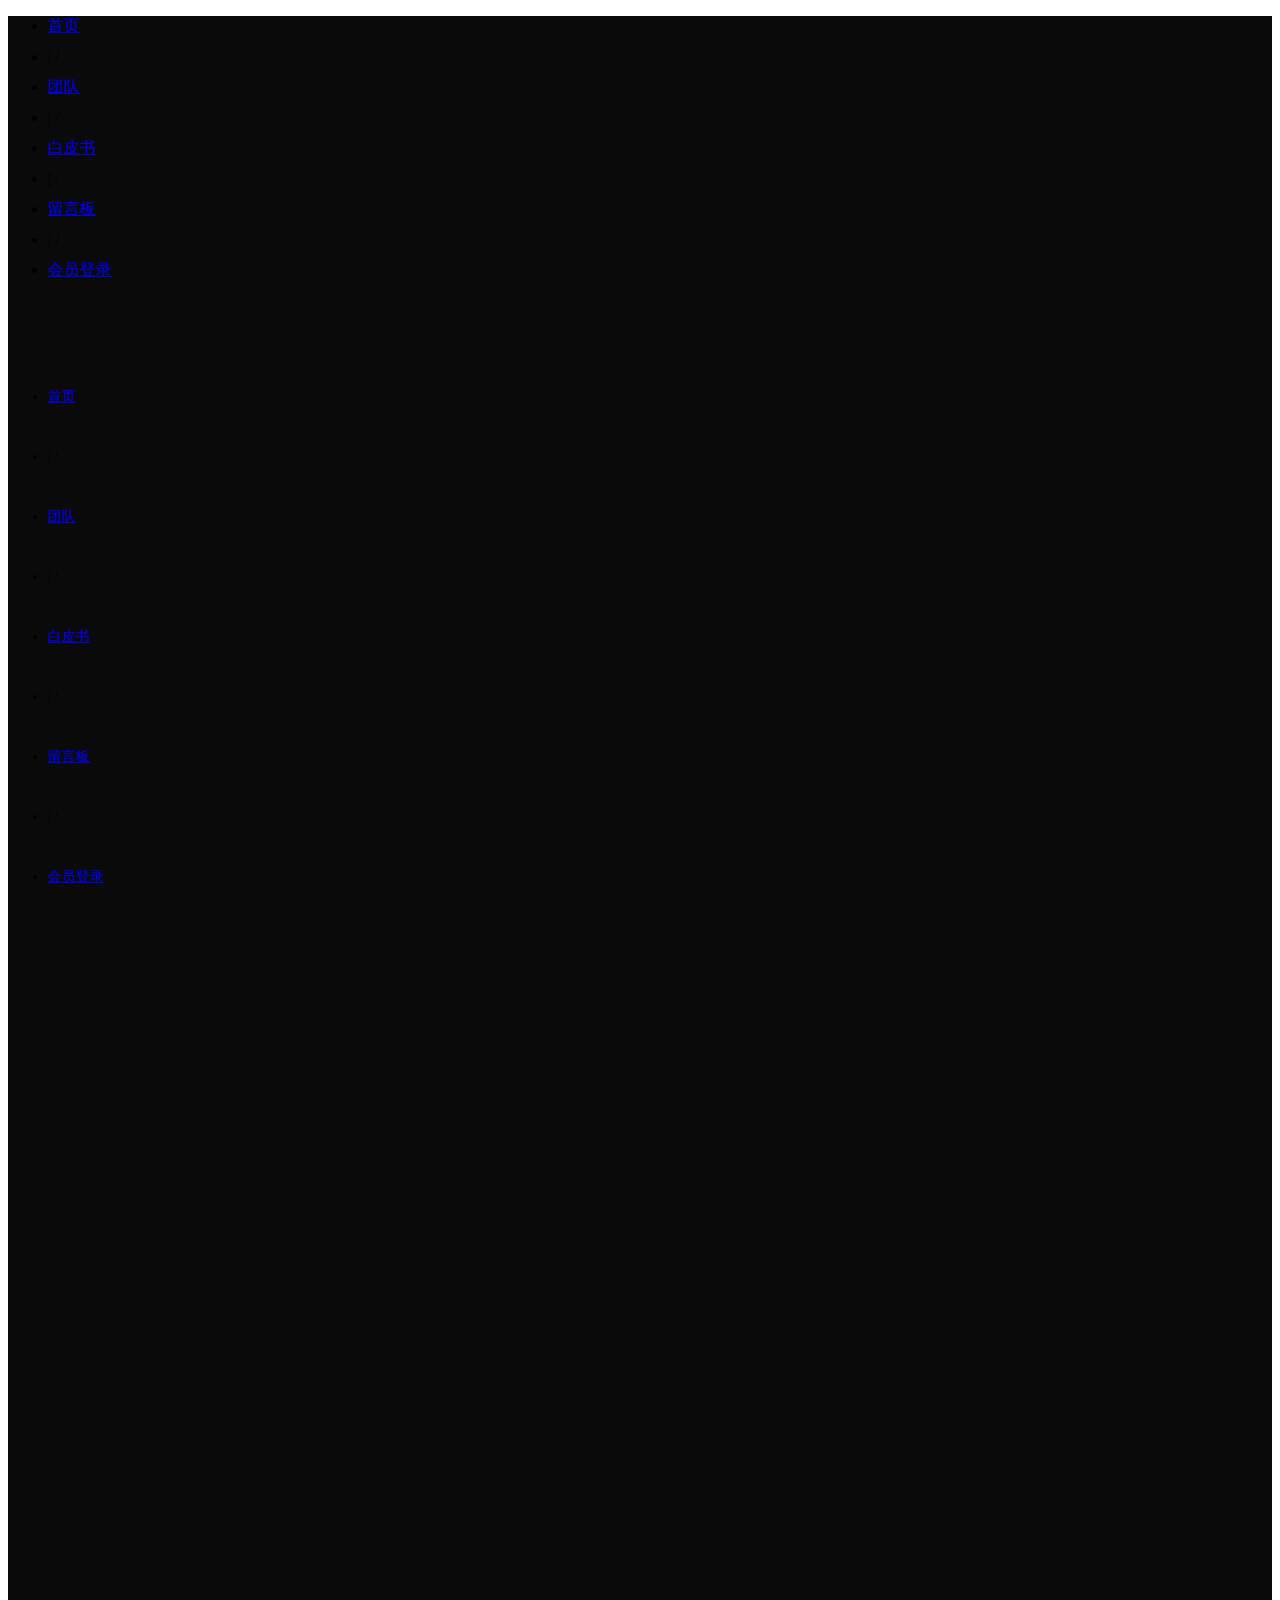
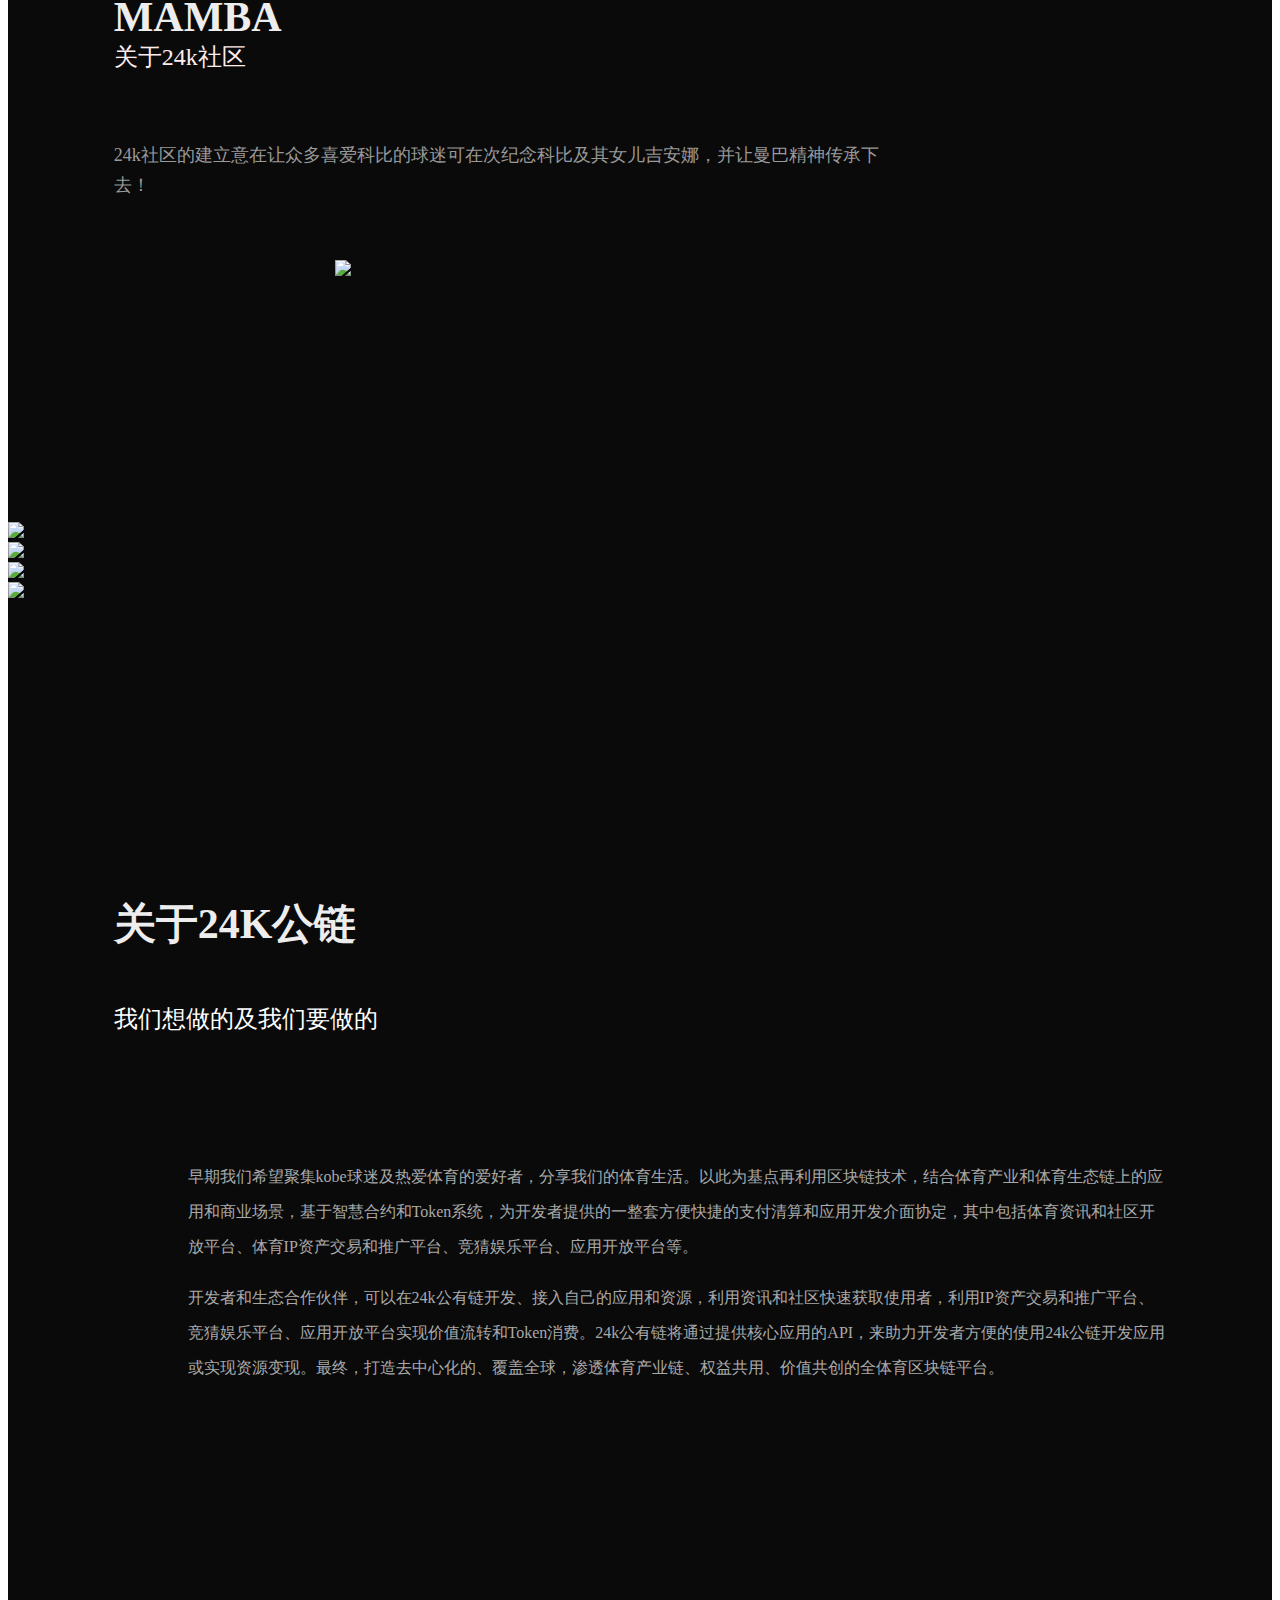
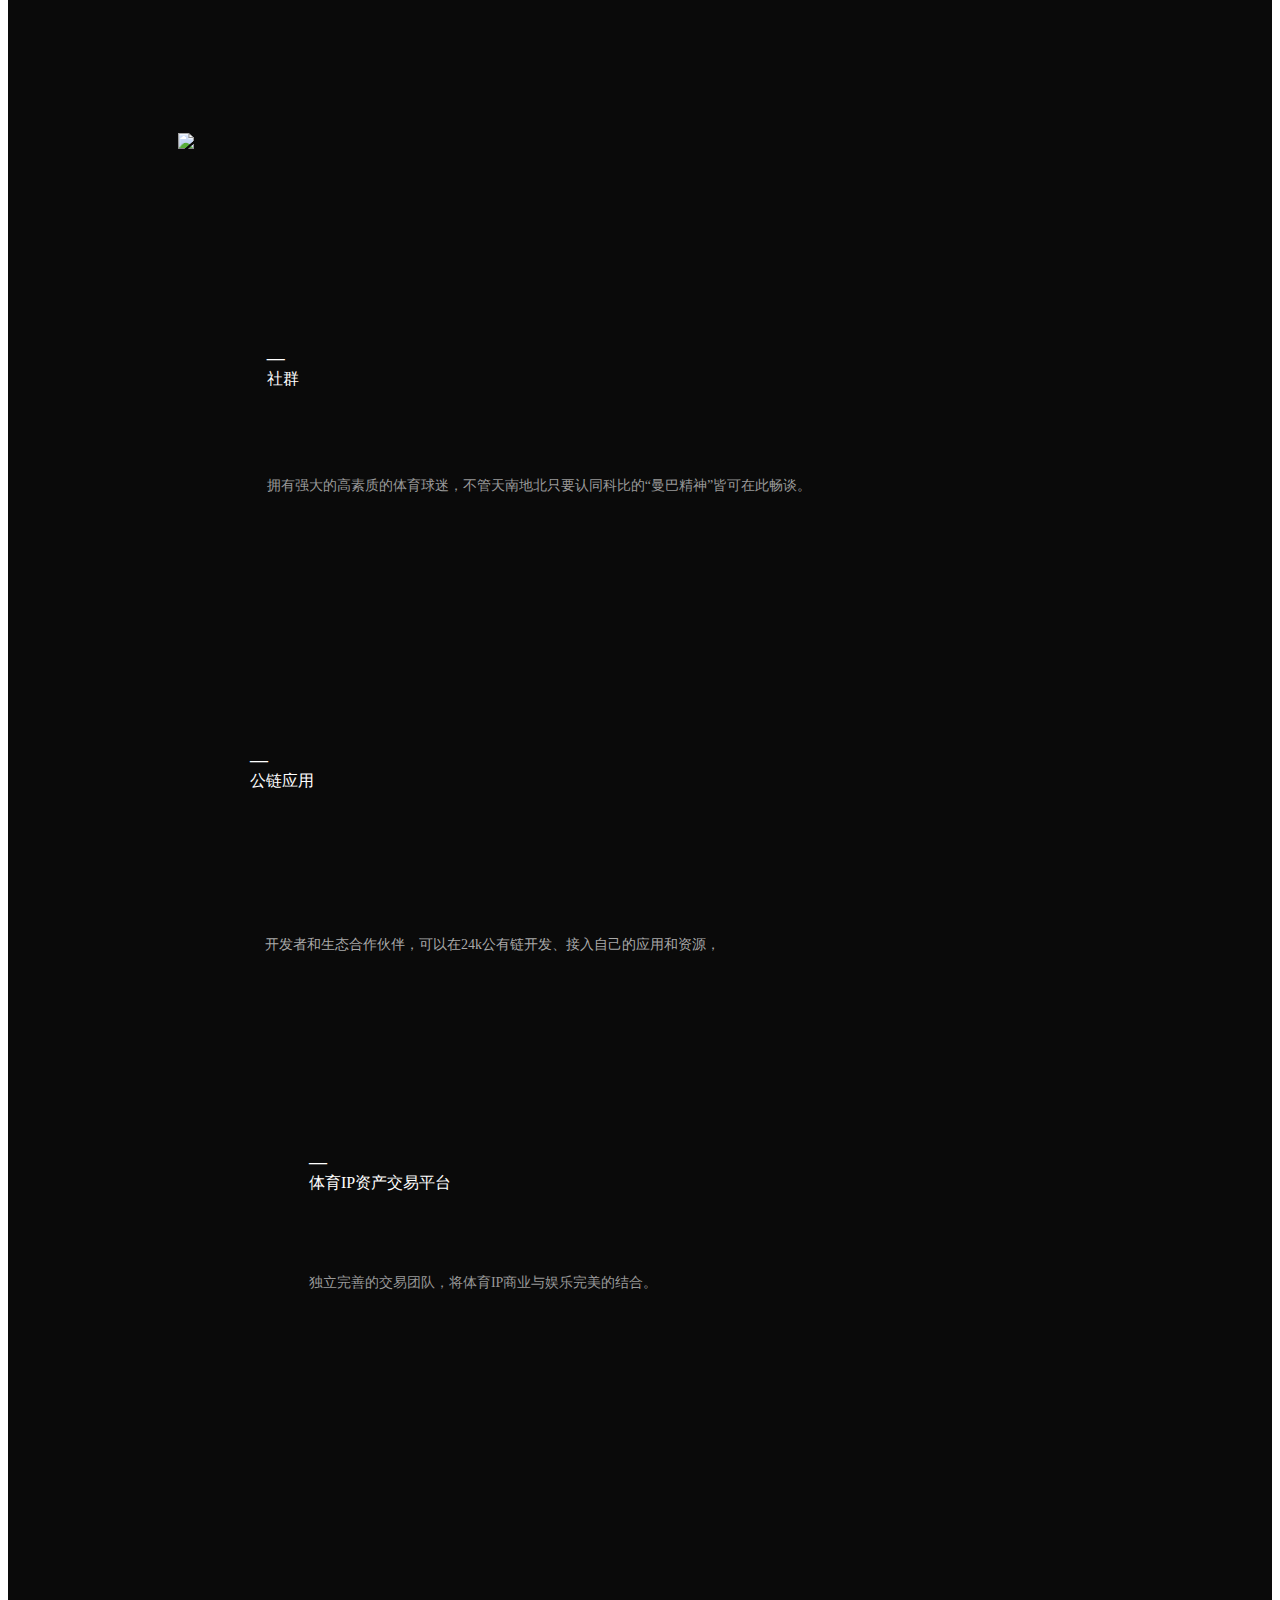
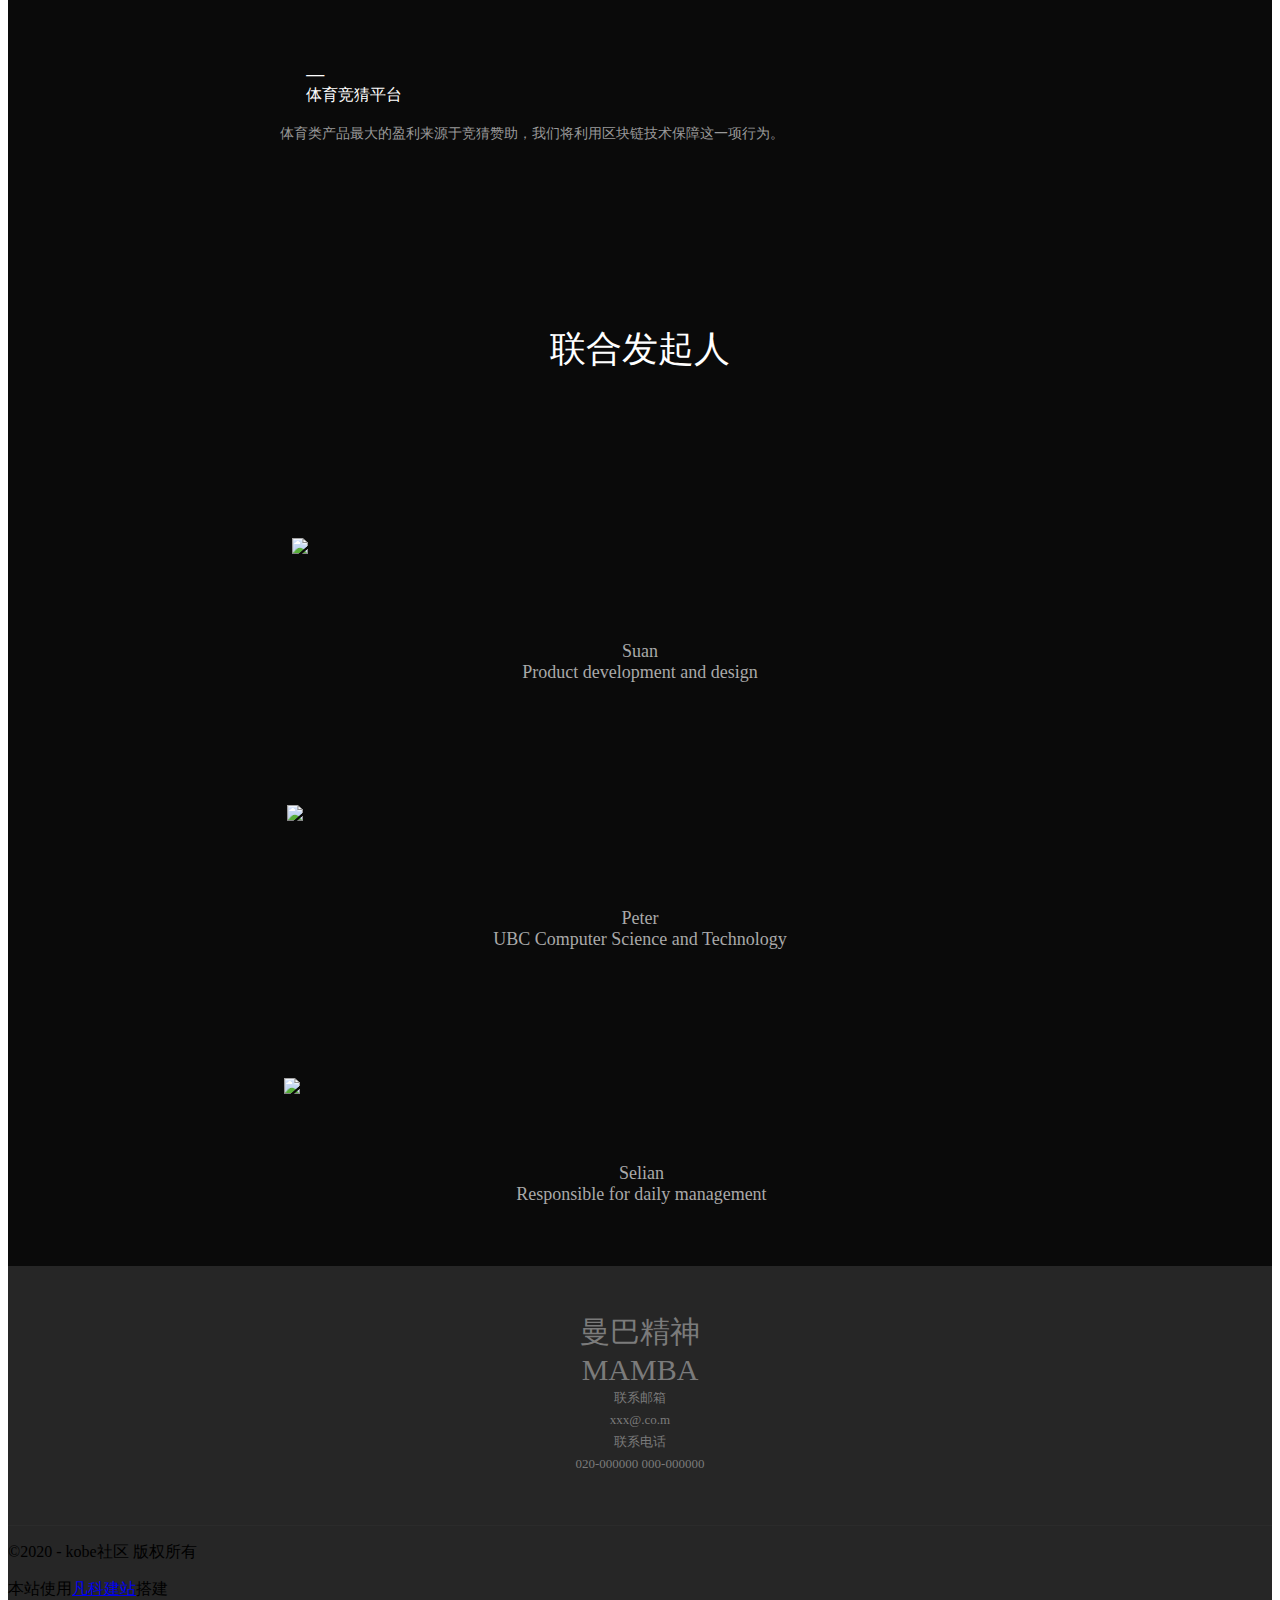
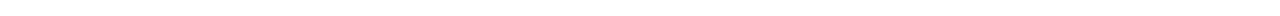
==== index.html @ 84b5a2cc "pages" ====
<!DOCTYPE html>
<html lang="zh" class="jz_screen_pc">
<head>
	<title>致敬曼巴</title>
	
	<meta http-equiv="Content-Type" content="text/html; charset=utf-8">
	<meta http-equiv="Cache-Control" content="no-transform">
	<meta http-equiv="X-UA-Compatible" content="IE=edge">
	<meta name="viewport" content="width=device-width, initial-scale=1.0, maximum-scale=1.0, user-scalable=0">
	<meta name="format-detection" content="telephone=no,email=no,address=no">
	<meta name="renderer" content="webkit">
    <meta property="og:url" content="https://ys20565575.icoc.vc">


	<script type="text/javascript" src="https://fe.faisys.com/browserChecked_1_0/js/browserCheck.min.js?v=201907101155"></script>
	<script type="text/javascript">	
		var notSupportList = [],
			dogSrc = 1;
			version = 9;
		

		if(!BrowserChecked({reverse:true,notSupportList:[{name:"ie",version:version}]}).isSupport){
			var xhr = new XMLHttpRequest();            
		    xhr.open('GET', '/ajax/log_h.jsp?cmd=dog&dogId=200696&dogSrc=' + dogSrc, true);
		    xhr.onreadystatechange = function() {
		      // xhr.readyState == 4说明请求已完成
		    };
	   		xhr.send();
		    window.location.href = "/lvBrowser.jsp?url="+encodeURIComponent(location.href)+"&v="+version;
		}
	</script>



<meta name="description" content=""/>
<meta itemprop="name" content="致敬曼巴"/>
<meta name="keywords" content=""/>
<link rel='canonical' href='index.html'>
<script type="text/javascript">  
(function() { 
var fs = document.createElement("script"); 
fs.src = "//fe.faisys.com/jssdk_1_0/js/hawkEye.min.js?v=201911061633";
window.FAI_HAWK_EYE = {}; 
window.FAI_HAWK_EYE.jssdk_report_url = "//report.fkw.com/js/report"; 
window.FAI_HAWK_EYE.jssdk_appid = 3018; 
window.FAI_HAWK_EYE.fai_aid = 21656392; 
window.FAI_HAWK_EYE.fai_bs_aid = 21656392; 
window.FAI_HAWK_EYE.fai_bs_id = 0; 
window.FAI_HAWK_EYE.fai_bs_wid = 0; 
var s = document.getElementsByTagName("script")[0];
s.parentNode.insertBefore(fs, s);
})();</script>


	<meta content="always" name="referrer">



<script>
window.FAI_HAWK_EYE && (window.FAI_HAWK_EYE.js_err_filter = function(){
    var event = arguments[4];
    
    if(event && event.innerError){
        return true;
    }
    
    var url = arguments[1];
    
    if(url && ['1.ss.faisys.com/js', 'fe.faisys.com'].some(function(item){
        return url.indexOf(item) > -1
    })){
        return true;
    };
    return false;
});
</script>


	<style type="text/css">.jz_toolbar .wx_qr_code{background-image:url("");}
		.jz_toolbar .wx_qr_logo{background-image:url("https://jzas.faisys.com/image/v2/jz_logo.jpg");}
	</style>
	<link type="text/css" href="https://2.ss.faisys.com/css/rcss/fontsIcon.min.css?v=201908141252" rel="stylesheet" />
	<link type="text/css" href="https://2.ss.faisys.com/css/rcss/base.min.css?v=202001151456" rel="stylesheet" />
	<link type="text/css" href="https://2.ss.faisys.com/css/rcss/common/video-js.min.css?v=201911201338" rel="stylesheet" />
	<link type="text/css" href="https://2.ss.faisys.com/css/rcss/video.min.css?v=201912301225" rel="stylesheet" />
	<link type="text/css" href="https://2.ss.faisys.com/css/rcss/slidePanel.min.css?v=202001151456" rel="stylesheet" />
	<link type="text/css" href="https://2.ss.faisys.com/css/site/poshytipAndmCustomScrollbar.min.css?v=201905221254" rel="stylesheet" />
	<link type="text/css" href="https://2.ss.faisys.com/css/rcss/materialFactory.min.css?v=201908141252" rel="stylesheet" />



<link type='text/css' href='https://2.ss.faisys.com/css/rcss/moduleAnimation.min.css?v=201911201338' rel='stylesheet' />

		<link type="text/css" href="jzresponsivecusstyle.jsp_colId=2&amp;extId=0.css" rel="stylesheet" />







	
	<style id="themeControl">.jz_theme_font_color{color:#b38d54;}
		.jz_theme_bg_color{background-color:#b38d54;}
		.jz_theme_border_color{border-color:#b38d54;}
		.jz_theme_fill_color{fill:#b38d54;}
		.jz_theme_focus_border_color:focus{border-color:#b38d54;}
		.jz_theme_hover_font_color:hover{color:#b38d54;}
		
		
		.jz_hover.jz_theme_bg_hover_color:hover{background-color:#b38d54;}
		.jz_hover.jz_theme_font_hover_color:hover{color:#b38d54;}
		.jz_hover.jz_theme_border_hover_color:hover{border-color:#b38d54;}
		.jz_focus.jz_theme_focus_border_color:focus{border-color:#b38d54;}

		
		.jz_secondary_bg_color{background-color:#bfad73;}
	</style>

</head>
<body>

		<div id='fk-limtUv' class='fk-limtUv'> </div>  

		<div id="jzWebContainer" class="jz_web_container jz_col_2">

    <div class="jz_mobi_header g_mobi_header g_mobi_header__fixed_bg_def">
        <div class="mobi_nav g_mobi_header_content">
            <div data-server-rendered="true" id="150" projectid="150" class="jz_project jz_nav_wrap J_nav jz_nav_layout0"><div class="jz_nav_menu"><div class="menu_body"><div class="nav_menu_item menu_item_top"><div class="item_rect"></div></div> <div class="nav_menu_item menu_item_center"><div class="item_rect"></div></div> <div class="nav_menu_item menu_item_bottom"><div class="item_rect"></div></div></div></div> <div id="jz_nav" class="jz_nav J_project_sort_handle jz_pc_nav"><div class="jz_nav_content"><i class="nav_icon_prev nav_icon_direction"></i> <i class="nav_icon_next nav_icon_direction"></i> <ul class="jz_nav_list"><!----> <li _colid="2" class="jz_nav_item jz_hover nav_item2 jz_theme_border_hover_color"><div class="nav_item_text_wrap"><!----> <a _colid="2" href="index.html" title="" target="_self" class="nav_item_text">首页</a> <!----></div></li><li class="nav_item_septal" style="height:40px;line-height:40px;"><span class="jz_nav_partition_line jz_nav_partition_line_style0">                                        |                                    </span><span class="jz_nav_partition_line jz_nav_partition_line_style1">                                        /                                    </span></li> <li _colid="107" class="jz_nav_item jz_hover nav_item107 jz_theme_border_hover_color"><div class="nav_item_text_wrap"><!----> <a _colid="107" href="javascript:JZ.jumpToAnchor(2, &quot;row_241&quot;, &quot;/col.jsp?id=2&quot;);" title="" target="_self" class="nav_item_text">团队</a> <!----></div></li><li class="nav_item_septal" style="height:40px;line-height:40px;"><span class="jz_nav_partition_line jz_nav_partition_line_style0">                                        |                                    </span><span class="jz_nav_partition_line jz_nav_partition_line_style1">                                        /                                    </span></li> <li _colid="104" class="jz_nav_item jz_hover nav_item104 jz_theme_border_hover_color"><div class="nav_item_text_wrap"><!----> <a _colid="104" href="col.jsp_id=104.html" title="" target="_self" class="nav_item_text">白皮书</a> <!----></div></li><li class="nav_item_septal" style="height:40px;line-height:40px;"><span class="jz_nav_partition_line jz_nav_partition_line_style0">                                        |                                    </span><span class="jz_nav_partition_line jz_nav_partition_line_style1">                                        /                                    </span></li> <li _colid="9" class="jz_nav_item jz_hover nav_item9 jz_theme_border_hover_color"><div class="nav_item_text_wrap"><!----> <a _colid="9" href="msgBoard.jsp.html" title="" target="_self" class="nav_item_text">留言板</a> <!----></div></li><li class="nav_item_septal" style="height:40px;line-height:40px;"><span class="jz_nav_partition_line jz_nav_partition_line_style0">                                        |                                    </span><span class="jz_nav_partition_line jz_nav_partition_line_style1">                                        /                                    </span></li> <li _colid="18" class="jz_nav_item jz_hover nav_item18 jz_theme_border_hover_color"><div class="nav_item_text_wrap"><!----> <a _colid="18" href="login.jsp.html" title="" target="_self" class="nav_item_text">会员登录</a> <!----></div></li></ul></div></div> <div class="mobi_nav_blocker"></div></div><div class='jz_website_title_wrap'><div id='jz_website_title' class='jz_website_title type_1'><div class='logo_wrap'><a href='index.html'  ><img class='logo_img' src='https://21656392.s21i.faiusr.com/2/ABUIABACGAAg6c_68QUorv2znwIw9AM49AM.jpg' alt='' title='' ></a></div></div></div>
            <div class="g_mobi_header__rightbar">
                
            </div>
        </div>
    </div>
    <div id="gridHeader" class="jz_web_header g_header g_header__static">
        <div class="header_content g_header_content J_headerContent g_header_content_fixed_bg_def">
            <div class='jz_web_row_line jz_web_row_line_pc1'><div id='row3' class='jz_web_row jz_web_row2 jz_web_row_mobi1 jz_section_row'><div class='jz_web_row__content'><div class='jz_web_col jz_web_col0 jz_col_5' _index=0><div class='web_col_content'><div class='jz_website_title_wrap'><div id='jz_website_title' class='jz_website_title type_1'><div class='logo_wrap'><a href='index.html'  ><img class='logo_img' src='https://21656392.s21i.faiusr.com/2/ABUIABACGAAg6c_68QUorv2znwIw9AM49AM.jpg' alt='' title='' ></a></div></div></div></div></div><div class='jz_web_col jz_web_col1 jz_col_7 jz_col_sys_section' _index=1><div class='web_col_content'><div data-server-rendered="true" id="150" projectid="150" class="jz_project jz_nav_wrap J_nav jz_nav_layout0"><div class="jz_nav_menu"><div class="menu_body"><div class="nav_menu_item menu_item_top"><div class="item_rect"></div></div> <div class="nav_menu_item menu_item_center"><div class="item_rect"></div></div> <div class="nav_menu_item menu_item_bottom"><div class="item_rect"></div></div></div></div> <div id="jz_nav" class="jz_nav J_project_sort_handle jz_pc_nav"><div class="jz_nav_content"><i class="nav_icon_prev nav_icon_direction"></i> <i class="nav_icon_next nav_icon_direction"></i> <ul class="jz_nav_list"><!----> <li _colid="2" class="jz_nav_item jz_hover nav_item2 jz_theme_border_hover_color"><div class="nav_item_text_wrap"><!----> <a _colid="2" href="index.html" title="" target="_self" class="nav_item_text">首页</a> <!----></div></li><li class="nav_item_septal" style="height:40px;line-height:40px;"><span class="jz_nav_partition_line jz_nav_partition_line_style0">                                        |                                    </span><span class="jz_nav_partition_line jz_nav_partition_line_style1">                                        /                                    </span></li> <li _colid="107" class="jz_nav_item jz_hover nav_item107 jz_theme_border_hover_color"><div class="nav_item_text_wrap"><!----> <a _colid="107" href="javascript:JZ.jumpToAnchor(2, &quot;row_241&quot;, &quot;/col.jsp?id=2&quot;);" title="" target="_self" class="nav_item_text">团队</a> <!----></div></li><li class="nav_item_septal" style="height:40px;line-height:40px;"><span class="jz_nav_partition_line jz_nav_partition_line_style0">                                        |                                    </span><span class="jz_nav_partition_line jz_nav_partition_line_style1">                                        /                                    </span></li> <li _colid="104" class="jz_nav_item jz_hover nav_item104 jz_theme_border_hover_color"><div class="nav_item_text_wrap"><!----> <a _colid="104" href="col.jsp_id=104.html" title="" target="_self" class="nav_item_text">白皮书</a> <!----></div></li><li class="nav_item_septal" style="height:40px;line-height:40px;"><span class="jz_nav_partition_line jz_nav_partition_line_style0">                                        |                                    </span><span class="jz_nav_partition_line jz_nav_partition_line_style1">                                        /                                    </span></li> <li _colid="9" class="jz_nav_item jz_hover nav_item9 jz_theme_border_hover_color"><div class="nav_item_text_wrap"><!----> <a _colid="9" href="msgBoard.jsp.html" title="" target="_self" class="nav_item_text">留言板</a> <!----></div></li><li class="nav_item_septal" style="height:40px;line-height:40px;"><span class="jz_nav_partition_line jz_nav_partition_line_style0">                                        |                                    </span><span class="jz_nav_partition_line jz_nav_partition_line_style1">                                        /                                    </span></li> <li _colid="18" class="jz_nav_item jz_hover nav_item18 jz_theme_border_hover_color"><div class="nav_item_text_wrap"><!----> <a _colid="18" href="login.jsp.html" title="" target="_self" class="nav_item_text">会员登录</a> <!----></div></li></ul></div></div> <div class="mobi_nav_blocker"></div></div></div></div></div></div></div>
        </div>
        <div class="g_header_placeholder J_headerPlaceholder"></div>
    </div>

    <div class="jz_web_banner">
        <div id='jz_banner' class='jz_banner jz_hide_flv'><div class='banner_pic'><div class='pic_switch_btn_area banner_btn_left_right banner_btn_left_right_2  jz_mobi_same_pc_banner'><a index='0' class='pic_short_line_btn pic_short_line_0 pic_short_line_btn_activity'><div class='pic_short_line'></div></a><a index='1' class='pic_short_line_btn pic_short_line_1'><div class='pic_short_line'></div></a><a class='pic_arrow_btn pic_arrow_btn_prev'></a><a class='pic_arrow_btn pic_arrow_btn_next'></a></div><div class='banner_pic_group jz_pc_banner_group  jz_mobi_same_pc_banner'><div class='banner_pic_item_wrap banner_pic_0'><div class='banner_pic_item'><div class='banner_module_zone'><div class='jz_web_row_line jz_web_row_line_pc1'><div id='row233' class='jz_web_row jz_web_row1 jz_web_row_mobi1 jz_section_row'><div class='jz_web_row__content'><div class='jz_web_col jz_web_col0' _index=0><div class='web_col_content web_col_content_empty'></div></div></div></div></div></div></div></div><div class='banner_pic_item_wrap banner_pic_1'><div class='banner_pic_item'><div class='banner_module_zone'><div class='jz_web_row_line jz_web_row_line_pc1'><div id='row232' class='jz_web_row jz_web_row1 jz_web_row_mobi1 jz_section_row'><div class='jz_web_row__content'><div class='jz_web_col jz_web_col0' _index=0><div class='web_col_content web_col_content_empty'></div></div></div></div></div></div></div></div></div></div></div>
    </div>
    <div class="jz_web_content">
        <div class='jz_web_row_line jz_web_row_line_pc1'><div id='row101' class='jz_web_row jz_web_row2 jz_module_row'><div class='jz_web_row__content'><div class='jz_web_col jz_web_col0' _index=0><div class='web_col_content'><div id='module307' class='form jz_module  jz_module_style_6'><div class='module_wrap'><div class='module_content '><div class='module_text_content'><div class='fkeditor-wrap'><div class='fk-editor'><font color="#ededed"><span style="font-size: 42px;"><b>MAMBA</b></span></font><div></div><div></div><div></div><div></div><div></div><div></div><div></div></div></div></div></div></div></div><div id='module305' class='form jz_module  jz_module_style_6'><div class='module_wrap'><div class='module_content '><div class='module_text_content'><div class='fkeditor-wrap'><div class='fk-editor'><div style="line-height: 33px;"><span style="color: rgb(253, 236, 235);"><span style="font-size: 24px;">关于24k社区</span><span style="font-size: 22px;">&nbsp;&nbsp;</span></span><br></div><div></div><div></div><div></div><div></div></div></div></div></div></div></div><div id='module306' class='form jz_module  animateModule  jz_module_style_6'><div class='module_wrap'><div class='module_content '><div class='module_text_content'><div class='fkeditor-wrap'><div class='fk-editor'><div style="font-size: 18px; line-height: 30px;"><!--
 /* Font Definitions */
@font-face
	{font-family:"Cambria Math";
	panose-1:2 4 5 3 5 4 6 3 2 4;
	mso-font-charset:0;
	mso-generic-font-family:auto;
	mso-font-pitch:variable;
	mso-font-signature:-536870145 1107305727 0 0 415 0;}
@font-face
	{font-family:DengXian;
	panose-1:2 1 6 0 3 1 1 1 1 1;
	mso-font-charset:134;
	mso-generic-font-family:auto;
	mso-font-pitch:variable;
	mso-font-signature:-1610612033 953122042 22 0 262159 0;}
@font-face
	{font-family:"\@DengXian";
	mso-font-charset:134;
	mso-generic-font-family:auto;
	mso-font-pitch:variable;
	mso-font-signature:-1610612033 953122042 22 0 262159 0;}
@font-face
	{font-family:SimHei;
	panose-1:2 1 6 9 6 1 1 1 1 1;
	mso-font-charset:134;
	mso-generic-font-family:auto;
	mso-font-pitch:variable;
	mso-font-signature:-2147482945 953122042 22 0 262145 0;}
@font-face
	{font-family:"\@SimHei";
	mso-font-charset:134;
	mso-generic-font-family:auto;
	mso-font-pitch:variable;
	mso-font-signature:-2147482945 953122042 22 0 262145 0;}
 /* Style Definitions */
p.MsoNormal, li.MsoNormal, div.MsoNormal
	{mso-style-unhide:no;
	mso-style-qformat:yes;
	mso-style-parent:"";
	margin:0cm;
	margin-bottom:.0001pt;
	text-align:justify;
	text-justify:inter-ideograph;
	mso-pagination:none;
	font-size:12.0pt;
	font-family:DengXian;
	mso-ascii-font-family:DengXian;
	mso-ascii-theme-font:minor-latin;
	mso-fareast-font-family:DengXian;
	mso-fareast-theme-font:minor-fareast;
	mso-hansi-font-family:DengXian;
	mso-hansi-theme-font:minor-latin;
	mso-bidi-font-family:"Times New Roman";
	mso-bidi-theme-font:minor-bidi;
	mso-font-kerning:1.0pt;}
.MsoChpDefault
	{mso-style-type:export-only;
	mso-default-props:yes;
	font-family:DengXian;
	mso-bidi-font-family:"Times New Roman";
	mso-bidi-theme-font:minor-bidi;}
 /* Page Definitions */
@page
	{mso-page-border-surround-header:no;
	mso-page-border-surround-footer:no;}
@page WordSection1
	{size:612.0pt 792.0pt;
	margin:72.0pt 90.0pt 72.0pt 90.0pt;
	mso-header-margin:36.0pt;
	mso-footer-margin:36.0pt;
	mso-paper-source:0;}
div.WordSection1
	{page:WordSection1;}
-->

<span style="color: rgb(153, 153, 153);">     24k社区的建立意在让众多喜爱科比的球迷可在次纪念科比及其女儿吉安娜，并让曼巴精神传承下去！</span></div><div style="font-size: 18px; line-height: 30px;"><span style="color: rgb(153, 153, 153);"><br></span></div><div style="font-size: 18px; line-height: 30px;"><span style="color: rgb(153, 153, 153);"><br></span></div><div></div><div></div><div></div><div></div></div></div></div></div></div></div></div></div><div class='jz_web_col jz_web_col1' _index=1><div class='web_col_content'><div id='module304' class='form jz_module  jz_module_style_7'><div class='module_wrap'><div class='module_content '><div class='module_image_content '>        <img data-src='https://21656392.s21i.faiusr.com/2/ABUIABACGAAgpdS68QUoqISU_wEwwwI4ygE.jpg' alt='	' class=''/></div></div></div></div></div></div></div></div></div><div class='jz_web_row_line jz_web_row_line_pc1'><div id='row103' class='jz_web_row jz_web_row4 jz_web_row_mobi1 jz_module_row'><div class='jz_web_row__content'><div class='jz_web_col jz_web_col0' _index=0><div class='web_col_content'><div id='module309' class='form jz_module  jz_module_style_7'><div class='module_wrap'><div class='module_content '><div class='module_image_content '>        <img data-src='https://21656392.s21i.faiusr.com/2/ABUIABACGAAg1eS68QUooPKWtAQwxAQ4vwI.jpg' alt='	' class=''/></div></div></div></div></div></div><div class='jz_web_col jz_web_col1' _index=1><div class='web_col_content'><div id='module310' class='form jz_module  jz_module_style_7'><div class='module_wrap'><div class='module_content '><div class='module_image_content '>        <img data-src='https://21656392.s21i.faiusr.com/2/ABUIABACGAAg1OS68QUo3PLWpwcwgAU46AI.jpg' alt='	' class=''/></div></div></div></div></div></div><div class='jz_web_col jz_web_col2' _index=2><div class='web_col_content'><div id='module311' class='form jz_module  jz_module_style_7'><div class='module_wrap'><div class='module_content '><div class='module_image_content '>        <img data-src='https://21656392.s21i.faiusr.com/2/ABUIABACGAAgwOa68QUorqSCoQMwgAU46AI.jpg' alt='	' class=''/></div></div></div></div></div></div><div class='jz_web_col jz_web_col3' _index=3><div class='web_col_content'><div id='module312' class='form jz_module  jz_module_style_7'><div class='module_wrap'><div class='module_content '><div class='module_image_content '>        <img data-src='https://21656392.s21i.faiusr.com/2/ABUIABACGAAg_ua68QUorJ3QzAIwgAU47QI.jpg' alt='	' class=''/></div></div></div></div></div></div></div></div></div><div class='jz_web_row_line jz_web_row_line_pc1'><div id='row104' class='jz_web_row jz_web_row2 jz_module_row'><div class='jz_web_row__content'><div class='jz_web_col jz_web_col0 jz_col_5' _index=0><div class='web_col_content'><div id='module317' class='form jz_module  jz_module_style_6'><div class='module_wrap'><div class='module_content '><div class='module_text_content'><div class='fkeditor-wrap'><div class='fk-editor'><div><b style="color: rgb(237, 237, 237); font-size: 42px; line-height: 40px;"><br></b></div><b style="color: rgb(237, 237, 237); font-size: 42px; line-height: 40px;"><div><b style="color: rgb(237, 237, 237); font-size: 42px; line-height: 40px;"><br></b></div>关于24K公链</b><div></div><div></div></div></div></div></div></div></div><div id='module318' class='form jz_module  jz_module_style_6'><div class='module_wrap'><div class='module_content '><div class='module_text_content'><div class='fkeditor-wrap'><div class='fk-editor'><div style="line-height: 33px;"><span style="color: rgb(255, 255, 255);"><span style="font-size: 24px;">我们想做的及我们要做的</span><br></span></div><div style="line-height: 33px;"><span style="color: rgb(255, 255, 255);"><span style="font-size: 24px;"><br></span></span></div><div style="line-height: 33px;"><span style="font-size: 24px; color: rgb(255, 255, 255);"><br></span></div><div style="line-height: 33px;"><span style="font-size: 22px; color: rgb(255, 255, 255);">&nbsp;</span></div><div></div><div></div><div></div><div></div><div></div><div></div></div></div></div></div></div></div></div></div><div class='jz_web_col jz_web_col1 jz_col_7' _index=1><div class='web_col_content'><div id='module320' class='form jz_module  jz_module_style_6'><div class='module_wrap'><div class='module_content '><div class='module_text_content'><div class='fkeditor-wrap'><div class='fk-editor'><div style="font-size: 16px; line-height: 35px;"><p class="MsoNormal" align="left" style="text-align: left;"></p><p class="MsoNormal" align="left" style="text-align: left;"></p><p class="MsoNormal" align="left" style="text-align: left;"></p><p class="MsoNormal" align="left" style="text-align: left;"></p><p class="MsoNormal" align="left" style="text-align: left;"></p><p class="MsoNormal" align="left" style="text-align: left;"></p><p class="MsoNormal" align="left" style="text-align: left;"></p><p class="MsoNormal" align="left" style="text-align: left;"><span style="color: rgb(169, 169, 169);"><font face="微软雅黑, Microsoft YaHei">      早期我们希望聚集kobe球迷及热爱体育的爱好者，分享我们的体育生活。以此为基点再利用区块链技术，结合体育产业和体育生态链上的应用和商业场景，基于智慧合约和Token系统，为开发者提供的一整套方便快捷的支付清算和应用开发介面协定，其中包括体育资讯和社区开放平台、体育IP资产交易和推广平台、竞猜娱乐平台、应用开放平台等。</font></span></p><p class="MsoNormal" align="left" style="text-align: left;"><span style="color: rgb(169, 169, 169);"><font face="微软雅黑, Microsoft YaHei">      开发者和生态合作伙伴，可以在24k公有链开发、接入自己的应用和资源，利用资讯和社区快速获取使用者，利用IP资产交易和推广平台、竞猜娱乐平台、应用开放平台实现价值流转和Token消费。24k公有链将通过提供核心应用的API，来助力开发者方便的使用24k公链开发应用或实现资源变现。最终，打造去中心化的、覆盖全球，渗透体育产业链、权益共用、价值共创的全体育区块链平台。</font></span></p></div><div></div><div></div></div></div></div></div></div></div></div></div></div></div></div><div class='jz_web_row_line jz_web_row_line_pc1'><div id='row105' class='jz_web_row jz_web_row3 jz_module_row'><div class='jz_web_row__content'><div class='jz_web_col jz_web_col0 jz_col_6' _index=0><div class='web_col_content'><div id='module319' class='form jz_module  animateModule  jz_module_style_7'><div class='module_wrap'><div class='module_content '><div class='module_image_content  jz_photo_border_effect'>        <img data-src='https://21656392.s21i.faiusr.com/2/ABUIABACGAAgtfq68QUo8JutmgIwhgc49QM.jpg' alt='	' class=''/></div></div></div></div></div></div><div class='jz_web_col jz_web_col1 jz_col_3' _index=1><div class='web_col_content'><div id='module321' class='form jz_module  jz_module_style_6'><div class='module_wrap'><div class='module_content '><div class='module_text_content'><div class='fkeditor-wrap'><div class='fk-editor'><b style="font-size: 18px;"></b><b style="font-size: 18px;"></b><b style="font-size: 18px;"></b><b style="font-size: 18px;"></b><b style="font-size: 18px; color: rgb(255, 255, 255);">—</b><div><span style="color: rgb(255, 255, 255);">社群</span></div><div><span style="color: rgb(169, 169, 169);"></span></div><div><span style="color: rgb(245, 81, 30);"></span></div><div></div><div></div><div></div><div></div></div></div></div></div></div></div><div id='module323' class='form jz_module  jz_module_style_6'><div class='module_wrap'><div class='module_content '><div class='module_text_content'><div class='fkeditor-wrap'><div class='fk-editor'><div style="line-height: 30px;"><span style="color: rgb(153, 153, 153); font-size: 14px;">拥有强大的高素质的体育球迷，不管天南地北只要认同科比的“曼巴精神”皆可在此畅谈</span><font color="#999999"><span style="font-size: 14px;">。</span></font><br></div><div></div><div></div><div></div></div></div></div></div></div></div><div id='module326' class='form jz_module  jz_module_style_6'><div class='module_wrap'><div class='module_content '><div class='module_text_content'><div class='fkeditor-wrap'><div class='fk-editor'><b style="font-size: 18px; color: rgb(255, 255, 255);">—</b><div><span style="font-size: 16px; color: rgb(255, 255, 255);">公链应用</span></div><div></div><div></div><div></div><div></div></div></div></div></div></div></div><div id='module327' class='form jz_module  jz_module_style_6'><div class='module_wrap'><div class='module_content '><div class='module_text_content'><div class='fkeditor-wrap'><div class='fk-editor'><div style="font-size: 14px;"><span style="color: rgb(169, 169, 169); font-family: 微软雅黑, &quot;microsoft yahei&quot;;">开发者和生态合作伙伴，可以在24k公有链开发、接入自己的应用和资源，</span></div><div></div></div></div></div></div></div></div></div></div><div class='jz_web_col jz_web_col2 jz_col_3' _index=2><div class='web_col_content'><div id='module372' class='form jz_module  jz_module_style_6'><div class='module_wrap'><div class='module_content '><div class='module_text_content'><div class='fkeditor-wrap'><div class='fk-editor'><b style="font-size: 18px; color: rgb(255, 255, 255);">—</b><div><span style="font-size: 16px; color: rgb(255, 255, 255);">体育IP资产交易平台</span><br></div><div></div><div></div><div></div><div></div><div></div><div></div><div></div></div></div></div></div></div></div><div id='module325' class='form jz_module  jz_module_style_6'><div class='module_wrap'><div class='module_content '><div class='module_text_content'><div class='fkeditor-wrap'><div class='fk-editor'><div><font color="#999999"><span style="font-size: 14px;">独立完善的交易团队，将体育IP商业与娱乐完美的结合</span></font><span style="font-size: 14px; color: rgb(153, 153, 153);">。</span></div><div></div><div></div><div></div><div></div></div></div></div></div></div></div><div id='module373' class='form jz_module  jz_module_style_6'><div class='module_wrap'><div class='module_content '><div class='module_text_content'><div class='fkeditor-wrap'><div class='fk-editor'><b style="font-size: 18px;"></b><b style="font-size: 18px; color: rgb(255, 255, 255);">—</b><div><span style="font-size: 16px; color: rgb(255, 255, 255);">体育竞猜平台</span></div><div><br></div><div></div><div></div><div></div><div></div><div></div><div></div><div></div></div></div></div></div></div></div><div id='module329' class='form jz_module  jz_module_style_6'><div class='module_wrap'><div class='module_content '><div class='module_text_content'><div class='fkeditor-wrap'><div class='fk-editor'><div><span style="font-size: 14px; color: rgb(153, 153, 153);">体育类产品最大的盈利来源于竞猜赞助，我们将利用区块链技术保障这一项行为。</span></div><div></div><div></div><div></div><div></div></div></div></div></div></div></div></div></div></div></div></div><div class='jz_web_row_line jz_web_row_line_pc1'><div id='row240' class='jz_web_row jz_web_row1 jz_web_row_mobi1 jz_module_row'><div class='jz_web_row__content'><div class='jz_web_col jz_web_col0' _index=0><div class='web_col_content'><div id='module381' class='form jz_module  jz_module_style_6'><div class='module_wrap'><div class='module_content '><div class='module_text_content'><div class='fkeditor-wrap'><div class='fk-editor'><div style="text-align: center; font-size: 36px;"><span style="color: rgb(255, 255, 255);">联合发起人</span></div><div style="font-size: 36px;"></div><div></div><div></div><div></div></div></div></div></div></div></div></div></div></div></div></div><div class='jz_web_row_line jz_web_row_line_pc1'><div id='row241' class='jz_web_row jz_web_row3 jz_web_row_mobi1 jz_module_row'><div class='jz_web_row__content'><div class='jz_web_col jz_web_col0' _index=0><div class='web_col_content'><div id='module383' class='form jz_module  animateModule  jz_module_style_7'><div class='module_wrap'><div class='module_content '><div class='module_image_content '>        <img data-src='https://1.s140i.faiusr.com/2/AIwBCAAQAhgAIM-u6dcFKMjYx-sCMIAPOIAK.jpg' alt='	' class=''/></div></div></div></div><div id='module378' class='form jz_module  animateModule  jz_module_style_6'><div class='module_wrap'><div class='module_content '><div class='module_text_content'><div class='fkeditor-wrap'><div class='fk-editor'><div style="text-align: center; font-size: 18px;"><span style="color: rgb(169, 169, 169);">Suan</span><br></div><div style="text-align: center;"><span style="color: rgb(169, 169, 169); font-size: 18px;">Product development and design<br></span></div><div></div><div></div></div></div></div></div></div></div></div></div><div class='jz_web_col jz_web_col1' _index=1><div class='web_col_content'><div id='module382' class='form jz_module  animateModule  jz_module_style_7'><div class='module_wrap'><div class='module_content '><div class='module_image_content '>        <img data-src='https://1.s140i.faiusr.com/2/AIwBCAAQAhgAINKn79cFKIr2tEUwgA84gAo.jpg' alt='	' class=''/></div></div></div></div><div id='module379' class='form jz_module  animateModule  jz_module_style_6'><div class='module_wrap'><div class='module_content '><div class='module_text_content'><div class='fkeditor-wrap'><div class='fk-editor'><div style="text-align: center; font-size: 18px;"><font face="微软雅黑, Microsoft YaHei" style="color: rgb(75, 75, 75);"></font></div><div style="text-align: center; font-size: 18px;"><span style="color: rgb(169, 169, 169); font-family: 微软雅黑, &quot;Microsoft YaHei&quot;;">Peter</span></div><div style="text-align: center; font-size: 18px;"><font face="微软雅黑, Microsoft YaHei" style="color: rgb(169, 169, 169);">UBC Computer Science and Technology</font></div><div style="text-align: center; font-size: 18px;"><font face="微软雅黑, Microsoft YaHei" style="color: rgb(255, 255, 255);"></font></div><div></div><div></div></div></div></div></div></div></div></div></div><div class='jz_web_col jz_web_col2' _index=2><div class='web_col_content'><div id='module377' class='form jz_module  animateModule  jz_module_style_7'><div class='module_wrap'><div class='module_content '><div class='module_image_content '>        <img data-src='https://1.s140i.faiusr.com/2/AIwBCAAQAhgAIM-u6dcFKPDFqFgwgA84gAo.jpg' alt='	' class=''/></div></div></div></div><div id='module380' class='form jz_module  animateModule  jz_module_style_6'><div class='module_wrap'><div class='module_content '><div class='module_text_content'><div class='fkeditor-wrap'><div class='fk-editor'><div style="text-align: center;"><span style="font-size: 18px; color: rgb(169, 169, 169);">Selian<br></span></div><div style="text-align: center;"><span style="font-size: 18px; color: rgb(169, 169, 169);">Responsible for daily management</span></div><div style="text-align: center;"><span style="font-size: 18px;"><br></span></div><div></div><div></div></div></div></div></div></div></div></div></div></div></div></div>
    </div>

    <div id="gridFooter" class="jz_web_footer g_footer">
        <div class='jz_web_row_line jz_web_row_line_pc1'><div id='row102' class='jz_web_row jz_web_row3 jz_module_row'><div class='jz_web_row__content'><div class='jz_web_col jz_web_col0' _index=0><div class='web_col_content'><div id='module301' class='form jz_module  jz_module_style_6'><div class='module_wrap'><div class='module_content '><div class='module_text_content'><div class='fkeditor-wrap'><div class='fk-editor'><div style="text-align: center; font-size: 30px;"><font color="#7b7b7b" face="fontface__黑体__2__844979514330">曼巴精神</font></div><div style="text-align: center; font-size: 30px;"><font color="#7b7b7b" face="fontface__黑体__2__844979514330">MAMBA</font></div><div></div><div></div><div></div><div></div><div></div><div></div><div></div><div></div></div></div></div></div></div></div></div></div><div class='jz_web_col jz_web_col1' _index=1><div class='web_col_content'><div id='module302' class='form jz_module  jz_module_style_6'><div class='module_wrap'><div class='module_content '><div class='module_text_content'><div class='fkeditor-wrap'><div class='fk-editor'><div style="text-align: center; font-size: 13px; line-height: 22px;"><font color="#7b7b7b">联系邮箱</font></div><div style="text-align: center; font-size: 13px; line-height: 22px;"><font color="#7b7b7b">xxx@.co.m</font></div><div></div><div></div><div></div><div></div><div></div><div></div><div></div><div></div></div></div></div></div></div></div></div></div><div class='jz_web_col jz_web_col2' _index=2><div class='web_col_content'><div id='module303' class='form jz_module  jz_module_style_6'><div class='module_wrap'><div class='module_content '><div class='module_text_content'><div class='fkeditor-wrap'><div class='fk-editor'><div style="text-align: center; font-size: 13px; line-height: 22px;"><font color="#7b7b7b">联系电话</font></div><div style="text-align: center; font-size: 13px; line-height: 22px;"><font color="#7b7b7b">020-000000 000-000000</font></div><div></div><div></div><div></div><div></div><div></div><div></div><div></div><div></div><div></div><div></div><div></div><div></div><div></div><div></div><div></div><div></div></div></div></div></div></div></div></div></div></div></div></div><div class='jz_web_row_line jz_web_row_line_pc1'><div id='row4' class='jz_web_row jz_web_row1 jz_web_row_mobi1 jz_section_row'><div class='jz_web_row__content'><div class='jz_web_col jz_web_col0' _index=0><div class='web_col_content'><div class='s_footer'><p class='s_footer_copyright'>©2020 - kobe社区 版权所有</p><p><span class='s_footer_support'>本站使用<a href='http://jz.fkw.com/proFree.html?_ta=4' target='_blank' class='s_footer_anchor jz_hover jz_theme_font_hover_color'><i class='s_footer_support_icon faisco-icons-S000101'></i>凡科建站</a>搭建</span></p></div></div></div></div></div></div>
    </div>

    <div id="jzBackTopCompon"></div> 
</div>


	<script>
        Fai = {};
        Fai.top = window;
        Root = {};
        JZ = {};
        _global = {};
        Comm = {};
        _temporary = {};    //临时数据
        _props = {};
        var _loadingImgSrc = '//0.ss.faisys.com/image/loading/fill.jpg';
		var _global = {};
		_global._siteAdmDomain = 'fkw.com';
		_global._isDemo = false;
		Fai.top._isShowFkAuthTips = true;
		Fai.top._fkAuth = false;
		Fai.top._fkAuthTitle = "凡科认证";
		Fai.top._oem = false;
		Fai.top._lcid = 2052;
		Fai.top.manageAuth = false;
		Fai.top.staffClose = true;
		Fai.top._siteType = 1;	
        Fai.top.openMsgSearch = false;
		Fai.top.pageName = "首页";
		Fai.top.canUseNofollow =  false;
		Fai.top._isOpenMall = false;   				

		Fai.top._isDevDebug = false;  
		
			
			Fai.top._homeHost = "www.fkw.com";
		
		

		//商城引流 statr
		Fai.top.isNeed = false;  // 是否需要商城引流入口
		Fai.top.businessId = 2;  // site业务id
		Fai.top.sceneId104 = 104;  // 极速建站 其他行业
		Fai.top.sceneId105 = 105;  // 极速建站 其他行业 弹窗
		Fai.top.siteHost = "ys20565575.jz.fkw.com";      // 引流弹窗需要得域名
		Fai.top.siteTipList = []; 
		Fai.top._isLoginO = false;	//是否登录O系统
		Fai.top.isSale = false; //是否是销售
		//商城引流 end
		Fai.top.domainBind = 1;

		/*********************************页面的数据的初始数据都放到这里***************************************/
           
var _portalHost = 'i.fkw.com';


		
		//把数据赋值提前，避免js加载过程中的调用，拿到undefined
		var _delete = {rows:[], modules:[]};
		var _isResponsive = true;
		_global.uiMode = false;
		_global.portalHost = 'i.fkw.com';
		_global.manageMode = false;
		_global.extId = 0;
		_global.colId = 2;
		_global.aid = 21656392;
		_global.siteVer = 10;
		_global.resRoot = "//0.ss.faisys.com";
		_global.userHostName = "https://ys20565575.icoc.vc";
		_global.previewDomain = "https://ys20565575.icoc.vc";
		_global.themeColor = "#b38d54";
		_global.secondaryColor = "#bfad73";
		_global.isBUser = false;
		_global.isMall = false;
		_global.debug = false;
		_global.isPre = false;
		_global.siteType = 1;
		_global.oem = false;
		_global.cloneAid = 18022491;
		_global.hideRapidJz = false;
		_global.siteAuth = 0;
		_global.siteAuth2 = 0;
		_global.isAuthAll = false;
		_global.isMsgManage = false;
		_global.isFormManage = false;
		_global.siteCreateDays = 14;
		_global.safeMode = true;
		_global.adm = false;
		_global.isFreeVer = false;  // 是否是免费的版本
		_global.isCoopVer = false;  // 是否是合作的版本
		_global.siteDomain = '//ys20565575.icoc.vc';
		_global.isFaier = false;
		// _global.jzProUrl = 'jz.fkw.com';
		_global.siteVer = 10;
		_global.siteId = 0;
		_global.proSiteQueryStr = '';//by jser
		//多网站聚合页地址
		_global.jzAllSiteDomain = 'i.jz.fkw.com';
		_global.mainUrl = 'https://ys20565575.icoc.vc';
		_global.mobiUrl = 'https://ys20565575.m.icoc.vc';
		_global.httpStr = 'https://';
		_global.resImageRoot = '//2.ss.faisys.com';
		_global.siteDemo = false;
		_global.domainInBaidu = false;     //是否已经百度收录
		_global.allowedSeo = false;
		_global.bussinVerProm = "&nbsp;<a class='siteGroupBtn siteGroupPro' target='_blank' href='http://i.fkw.com/jump.jsp?t=40&siteVersion=14&buySiteVer=true&siteSid=0&stdOrPopVer=1#appId=shop' onmouseover='Site.forPayPopup(10, &quot;网站推广版&quot;, &quot;&quot;, 0,&quot;http://i.fkw.com/jump.jsp?t=40&siteVersion=14&buySiteVer=true&siteSid=0&stdOrPopVer=1#appId=shop&quot;);' onmouseleave='Site.forPayPopup(10, &quot;网站推广版&quot;, &quot;&quot;, 1, &quot;http://i.fkw.com/jump.jsp?t=40&siteVersion=14&buySiteVer=true&siteSid=0&stdOrPopVer=1#appId=shop&quot;);'  title='为“网站推广版”功能，点击查看详细功能列表'>&nbsp;</a>";
		_global.isFaiHost = true;
		_global.baiduCollecting = false;
		_global.hasTLDomain = false;
		_global.allowedHtmlUrl = false;
		_global.vipExpireDays = -1000;  //网站版本过期天数
		_global.vipExpireTime = '';  //到期具体时间
        _global.siteVipBeforeExpireDays = -1000;  //距网站版本到期还有几天
        _global.fullUrl = 'https://ys20565575.icoc.vc/';	
        _global.isJuly3FreeUser = false;

            _global.moduleIdList = [];
            _global.isSSR = false;


			// _global.jzHomeUrl = 'jz.fkw.com';


		_global.fontFamilyList = [{"content":"宋体","value":"SimSun"},{"content":"新细明体","value":"PMingLiU"},{"content":"仿宋_GB2312","value":"FangSong_GB2312, 仿宋"},{"content":"微软雅黑","value":"微软雅黑"},{"content":"隶书","value":"隶书"},{"content":"幼圆","value":"幼圆"},{"content":"华文楷体","value":"STKaiti"},{"content":"方正舒体","value":"方正舒体"},{"content":"华文彩云","value":"华文彩云"},{"content":"华文行楷","value":"华文行楷"},{"content":"华文宋体","value":"华文宋体"},{"content":"楷体","value":"楷体,楷体_GB2312, SimKai"},{"content":"黑体","value":"黑体, SimHei"},{"content":"Arial","value":"Arial"},{"content":"Tahoma","value":"Tahoma"},{"content":"impact","value":"impact"},{"content":"Arial Serif","value":"Arial Serif"},{"content":"Georgia","value":"Georgia"},{"content":"Garamond","value":"Garamond"},{"content":"Times New Roman","value":"Times New Roman"},{"content":"andale mono","value":"andale mono"},{"content":"arial black","value":"arial black,avant garde"},{"content":"comic sans ms","value":"comic sans ms"}];
		_global.swfUploadPath = "//1.ss.faisys.com/js/comm/SWFUpload2v/swfupload.min.js?v=201909251601";
		_global.uploadifyPath = "//1.ss.faisys.com/js/comm/SWFUpload2v/jquery.uploadify.min.js?v=201912301225";
		_global.fontfamily = [{"first":"SimSun","second":"宋体"},{"first":"PMingLiU","second":"新细明体"},{"first":"FangSong_GB2312, 仿宋","second":"仿宋_GB2312"},{"first":"微软雅黑","second":"微软雅黑"},{"first":"隶书","second":"隶书"},{"first":"幼圆","second":"幼圆"},{"first":"STKaiti","second":"华文楷体"},{"first":"方正舒体","second":"方正舒体"},{"first":"华文彩云","second":"华文彩云"},{"first":"华文行楷","second":"华文行楷"},{"first":"华文宋体","second":"华文宋体"},{"first":"楷体,楷体_GB2312, SimKai","second":"楷体"},{"first":"黑体, SimHei","second":"黑体"},{"first":"Arial","second":"Arial"},{"first":"Tahoma","second":"Tahoma"},{"first":"impact","second":"impact"},{"first":"Arial Serif","second":"Arial Serif"},{"first":"Georgia","second":"Georgia"},{"first":"Garamond","second":"Garamond"},{"first":"Times New Roman","second":"Times New Roman"},{"first":"andale mono","second":"andale mono"},{"first":"arial black,avant garde","second":"arial black"},{"first":"comic sans ms","second":"comic sans ms"}];
		_global.oem = false;
		_global.homeHost = "www.fkw.com";
		_global.openDays = 14;


		_global.isHideBackTop = true;

	</script>
	
	
<script type="text/javascript" src="https://1.ss.faisys.com/js/jzUtils.min.js?v=201912041339"></script>


<script src="https://1.ss.faisys.com/js/rjs/comm/polyfill.min.js?v=201912041339"></script>
<script type="text/javascript" src="https://1.ss.faisys.com/js/rjs/comm/jquery.min.js?v=201912041339"></script>
<script type="text/javascript" src="https://1.ss.faisys.com/js/rjs/comm/jquery_ui.min.js?v=201912041339"></script>
<script type="text/javascript" src="https://1.ss.faisys.com/js/rjs/comm/jquery.mobile.min.js?v=201912041339"></script>
<script src="https://1.ss.faisys.com/js/rjs/comm/jquery-mousewheel.min.js?v=201912041339"></script>
<script type='text/javascript' src='https://1.ss.faisys.com/js/rjs/comm/vue-2.6.10.min.js?v=201912301225'></script>

<script src="https://1.ss.faisys.com/js/rjs/comm/vuex.min.js?v=201908141252"></script>
<script type="text/javascript" src="https://1.ss.faisys.com/js/rjs/comm/fai.min.js?v=201911201338"></script>

<script type="text/javascript" src="https://1.ss.faisys.com/js/rjs/r_site.min.js?v=202001151456"></script>
<script type="text/javascript" src="https://1.ss.faisys.com/js/locale/2052.min.js?v=202001151456"></script>
<script type="text/javascript" src="https://1.ss.faisys.com/js/comm/SWFUpload2v/jquery.uploadifyNew.min.js?v=201912181508"></script>
<script src="https://1.ss.faisys.com/js/rjs/comm.min.js?v=201908141252"></script>
<script src="https://1.ss.faisys.com/js/city2.min.js?v=201912181508"></script>
<script src="https://1.ss.faisys.com/js/rjs/r_plugins.min.js?v=201912301225"></script>
<script src="https://1.ss.faisys.com/js/rjs/moduleAnimation.min.js?v=201912041339"></script>


<!-- <script id= "onlineMapApi" type="text/javascript" charset="utf-8" src="https://api.map.baidu.com/api?v=2.0&amp;ak=BPPrdn0rN6iz2l1o97PohYt2Q7aOT9lW"></script> -->

<script type="text/javascript" src="https://1.ss.faisys.com/js/rjs/r_module.min.js?v=202001151456"></script>



<!-- <script src="https://1.ss.faisys.com/js/rjs/comm/video.min.js?v=202001151456"></script> -->












<script type='text/javascript'>	;Site.logDog(200004, 20);if( $.cookie('faiscoAd') == 'true'){		$('.siteAdvertisement_box').show();}$('#sitePopVister').show();</script>	



	
    <div class="jz_clear" ></div>

<script>   
try{

			// 访客态链接跳转
			document.addEventListener("click", function(event){
				for(var i in event.path){
					var node = event.path[i];
					if(node.nodeName === "A"){
						// 点击A标签
						var href = node.getAttribute("href");
						if(!href) return;
						if(
							( window.innerWidth <= 768 || window.self != window.top ) &&
						   !( href.indexOf('http:') > -1 || href.indexOf('https:') > -1 )
						){
							// 手机或者内嵌iframe点击链接时取消新页面打开（站内链接）
							event.preventDefault();
							location.href = href;
						}
					}
				}
			}, false);
			// document.addEventListener('touchmove',function(event){event.preventDefault(); },false);





    JZ.initPage();
    
    
            $(function(){
      
	
	

                JZ.initPageReady();
      
    
            });
            var winOnload = window.onload;
            window.onload = function(){
                if(typeof winOnload == "function"){
                    winOnload();
                }
                JZ.initPageLoad();
    			
                Site.addQrCode();
                // 低版本检查cookie设置
                $.cookie('_checkRespLvBrowser',true,{ expires: 30 });
    
    
            };
            // spider统计
            



    
            // ajax统计
            Site.total({colId:2, pdId:-1, ndId:-1, sc:0, rf:"https://ys20565575.icoc.vc/?_sc=&from=singlemessage&isappinstalled=0", statId:  -1});
    
            
    
            Site.ajaxLogDog();
            //收集浏览器信息，统计dog
            Site.sendBrowerInfo(false);
    
                Site.siteStatVisitTime();
    
            var winBeforeunload = window.onbeforeunload;
            window.onbeforeunload = JZ.onbeforeunload;
    $(function(){
    
            jzUtils.run({'name':'moduleAnimation.subscribe', 'base': JZ, 'callMethod':true}, {"id":307,"contentAnimationList":[{"t":0,"c":1,"d":0,"r":0,"o":0,"s":0.6,"tg":0}],"list":[{"t":0,"c":1,"d":0,"r":0,"o":0,"s":0.6,"tg":0}]});
jzUtils.run({'name':'moduleAnimation.contentAnimationSubscribe', 'base': JZ, 'callMethod':true}, {"id":307,"contentAnimationList":[{"t":0,"c":1,"d":0,"r":0,"o":0,"s":0.6,"tg":0}],"list":[{"t":0,"c":1,"d":0,"r":0,"o":0,"s":0.6,"tg":0}]});
jzUtils.run({'name':'moduleAnimation.subscribe', 'base': JZ, 'callMethod':true}, {"id":305,"contentAnimationList":[{"t":0,"c":1,"d":0,"r":0,"o":0,"s":0.6,"tg":0}],"list":[{"t":0,"c":1,"d":0,"r":0,"o":0,"s":0.6,"tg":0}]});
jzUtils.run({'name':'moduleAnimation.contentAnimationSubscribe', 'base': JZ, 'callMethod':true}, {"id":305,"contentAnimationList":[{"t":0,"c":1,"d":0,"r":0,"o":0,"s":0.6,"tg":0}],"list":[{"t":0,"c":1,"d":0,"r":0,"o":0,"s":0.6,"tg":0}]});
jzUtils.run({'name':'moduleAnimation.subscribe', 'base': JZ, 'callMethod':true}, {"id":306,"contentAnimationList":[{"t":0,"c":1,"d":0,"r":0,"o":0,"s":0.6,"tg":0}],"list":[{"t":1,"s":0.6,"d":0.0,"c":1,"r":0,"o":0,"tg":0}]});
jzUtils.run({'name':'moduleAnimation.contentAnimationSubscribe', 'base': JZ, 'callMethod':true}, {"id":306,"contentAnimationList":[{"t":0,"c":1,"d":0,"r":0,"o":0,"s":0.6,"tg":0}],"list":[{"t":1,"s":0.6,"d":0.0,"c":1,"r":0,"o":0,"tg":0}]});
jzUtils.run({'name':'moduleAnimation.subscribe', 'base': JZ, 'callMethod':true}, {"id":304,"contentAnimationList":[{"t":0,"c":1,"d":0,"r":0,"o":0,"s":0.6,"tg":0}],"list":[{"t":0,"c":1,"d":0,"r":0,"o":0,"s":0.6,"tg":0}]});
jzUtils.run({'name':'moduleAnimation.contentAnimationSubscribe', 'base': JZ, 'callMethod':true}, {"id":304,"contentAnimationList":[{"t":0,"c":1,"d":0,"r":0,"o":0,"s":0.6,"tg":0}],"list":[{"t":0,"c":1,"d":0,"r":0,"o":0,"s":0.6,"tg":0}]});
jzUtils.run({'name':'moduleAnimation.subscribe', 'base': JZ, 'callMethod':true}, {"id":309,"contentAnimationList":[{"t":0,"c":1,"d":0,"r":0,"o":0,"s":0.6,"tg":0}],"list":[{"t":0,"c":1,"d":0,"r":0,"o":0,"s":0.6,"tg":0}]});
jzUtils.run({'name':'moduleAnimation.contentAnimationSubscribe', 'base': JZ, 'callMethod':true}, {"id":309,"contentAnimationList":[{"t":0,"c":1,"d":0,"r":0,"o":0,"s":0.6,"tg":0}],"list":[{"t":0,"c":1,"d":0,"r":0,"o":0,"s":0.6,"tg":0}]});
jzUtils.run({'name':'moduleAnimation.subscribe', 'base': JZ, 'callMethod':true}, {"id":310,"contentAnimationList":[{"t":0,"c":1,"d":0,"r":0,"o":0,"s":0.6,"tg":0}],"list":[{"t":0,"c":1,"d":0,"r":0,"o":0,"s":0.6,"tg":0}]});
jzUtils.run({'name':'moduleAnimation.contentAnimationSubscribe', 'base': JZ, 'callMethod':true}, {"id":310,"contentAnimationList":[{"t":0,"c":1,"d":0,"r":0,"o":0,"s":0.6,"tg":0}],"list":[{"t":0,"c":1,"d":0,"r":0,"o":0,"s":0.6,"tg":0}]});
jzUtils.run({'name':'moduleAnimation.subscribe', 'base': JZ, 'callMethod':true}, {"id":311,"contentAnimationList":[{"t":0,"c":1,"d":0,"r":0,"o":0,"s":0.6,"tg":0}],"list":[{"t":0,"c":1,"d":0,"r":0,"o":0,"s":0.6,"tg":0}]});
jzUtils.run({'name':'moduleAnimation.contentAnimationSubscribe', 'base': JZ, 'callMethod':true}, {"id":311,"contentAnimationList":[{"t":0,"c":1,"d":0,"r":0,"o":0,"s":0.6,"tg":0}],"list":[{"t":0,"c":1,"d":0,"r":0,"o":0,"s":0.6,"tg":0}]});
jzUtils.run({'name':'moduleAnimation.subscribe', 'base': JZ, 'callMethod':true}, {"id":312,"contentAnimationList":[{"t":0,"c":1,"d":0,"r":0,"o":0,"s":0.6,"tg":0}],"list":[{"t":0,"c":1,"d":0,"r":0,"o":0,"s":0.6,"tg":0}]});
jzUtils.run({'name':'moduleAnimation.contentAnimationSubscribe', 'base': JZ, 'callMethod':true}, {"id":312,"contentAnimationList":[{"t":0,"c":1,"d":0,"r":0,"o":0,"s":0.6,"tg":0}],"list":[{"t":0,"c":1,"d":0,"r":0,"o":0,"s":0.6,"tg":0}]});
jzUtils.run({'name':'moduleAnimation.subscribe', 'base': JZ, 'callMethod':true}, {"id":317,"contentAnimationList":[{"t":0,"c":1,"d":0,"r":0,"o":0,"s":0.6,"tg":0}],"list":[{"t":0,"c":1,"d":0,"r":0,"o":0,"s":0.6,"tg":0}]});
jzUtils.run({'name':'moduleAnimation.contentAnimationSubscribe', 'base': JZ, 'callMethod':true}, {"id":317,"contentAnimationList":[{"t":0,"c":1,"d":0,"r":0,"o":0,"s":0.6,"tg":0}],"list":[{"t":0,"c":1,"d":0,"r":0,"o":0,"s":0.6,"tg":0}]});
jzUtils.run({'name':'moduleAnimation.subscribe', 'base': JZ, 'callMethod':true}, {"id":318,"contentAnimationList":[{"t":0,"c":1,"d":0,"r":0,"o":0,"s":0.6,"tg":0}],"list":[{"t":0,"c":1,"d":0,"r":0,"o":0,"s":0.6,"tg":0}]});
jzUtils.run({'name':'moduleAnimation.contentAnimationSubscribe', 'base': JZ, 'callMethod':true}, {"id":318,"contentAnimationList":[{"t":0,"c":1,"d":0,"r":0,"o":0,"s":0.6,"tg":0}],"list":[{"t":0,"c":1,"d":0,"r":0,"o":0,"s":0.6,"tg":0}]});
jzUtils.run({'name':'moduleAnimation.subscribe', 'base': JZ, 'callMethod':true}, {"id":320,"contentAnimationList":[{"t":0,"c":1,"d":0,"r":0,"o":0,"s":0.6,"tg":0}],"list":[{"t":0,"c":1,"d":0,"r":0,"o":0,"s":0.6,"tg":0}]});
jzUtils.run({'name':'moduleAnimation.contentAnimationSubscribe', 'base': JZ, 'callMethod':true}, {"id":320,"contentAnimationList":[{"t":0,"c":1,"d":0,"r":0,"o":0,"s":0.6,"tg":0}],"list":[{"t":0,"c":1,"d":0,"r":0,"o":0,"s":0.6,"tg":0}]});
jzUtils.run({'name':'moduleAnimation.subscribe', 'base': JZ, 'callMethod':true}, {"id":319,"contentAnimationList":[{"t":0,"c":1,"d":0,"r":0,"o":0,"s":0.6,"tg":0}],"list":[{"t":2,"r":2,"s":1.4,"d":0.3,"c":1,"o":0,"tg":0}]});
jzUtils.run({'name':'moduleAnimation.contentAnimationSubscribe', 'base': JZ, 'callMethod':true}, {"id":319,"contentAnimationList":[{"t":0,"c":1,"d":0,"r":0,"o":0,"s":0.6,"tg":0}],"list":[{"t":2,"r":2,"s":1.4,"d":0.3,"c":1,"o":0,"tg":0}]});
jzUtils.run({'name':'photoAnimation.subscribe', 'base': JZ, 'callMethod':true}, {"id":319,"style":7,"photoAnimate":{"t":3,"st":0,"r":1,"b":{"y":0,"bc":"#4d4d4d","bw":2},"bg":{"y":0,"c":"#fff"}}});
jzUtils.run({'name':'moduleAnimation.subscribe', 'base': JZ, 'callMethod':true}, {"id":321,"contentAnimationList":[{"t":0,"c":1,"d":0,"r":0,"o":0,"s":0.6,"tg":0}],"list":[{"t":0,"c":1,"d":0,"r":0,"o":0,"s":0.6,"tg":0}]});
jzUtils.run({'name':'moduleAnimation.contentAnimationSubscribe', 'base': JZ, 'callMethod':true}, {"id":321,"contentAnimationList":[{"t":0,"c":1,"d":0,"r":0,"o":0,"s":0.6,"tg":0}],"list":[{"t":0,"c":1,"d":0,"r":0,"o":0,"s":0.6,"tg":0}]});
jzUtils.run({'name':'moduleAnimation.subscribe', 'base': JZ, 'callMethod':true}, {"id":323,"contentAnimationList":[{"t":0,"c":1,"d":0,"r":0,"o":0,"s":0.6,"tg":0}],"list":[{"t":0,"c":1,"d":0,"r":0,"o":0,"s":0.6,"tg":0}]});
jzUtils.run({'name':'moduleAnimation.contentAnimationSubscribe', 'base': JZ, 'callMethod':true}, {"id":323,"contentAnimationList":[{"t":0,"c":1,"d":0,"r":0,"o":0,"s":0.6,"tg":0}],"list":[{"t":0,"c":1,"d":0,"r":0,"o":0,"s":0.6,"tg":0}]});
jzUtils.run({'name':'moduleAnimation.subscribe', 'base': JZ, 'callMethod':true}, {"id":326,"contentAnimationList":[{"t":0,"c":1,"d":0,"r":0,"o":0,"s":0.6,"tg":0}],"list":[{"t":0,"c":1,"d":0,"r":0,"o":0,"s":0.6,"tg":0}]});
jzUtils.run({'name':'moduleAnimation.contentAnimationSubscribe', 'base': JZ, 'callMethod':true}, {"id":326,"contentAnimationList":[{"t":0,"c":1,"d":0,"r":0,"o":0,"s":0.6,"tg":0}],"list":[{"t":0,"c":1,"d":0,"r":0,"o":0,"s":0.6,"tg":0}]});
jzUtils.run({'name':'moduleAnimation.subscribe', 'base': JZ, 'callMethod':true}, {"id":327,"contentAnimationList":[{"t":0,"c":1,"d":0,"r":0,"o":0,"s":0.6,"tg":0}],"list":[{"t":0,"c":1,"d":0,"r":0,"o":0,"s":0.6,"tg":0}]});
jzUtils.run({'name':'moduleAnimation.contentAnimationSubscribe', 'base': JZ, 'callMethod':true}, {"id":327,"contentAnimationList":[{"t":0,"c":1,"d":0,"r":0,"o":0,"s":0.6,"tg":0}],"list":[{"t":0,"c":1,"d":0,"r":0,"o":0,"s":0.6,"tg":0}]});
jzUtils.run({'name':'moduleAnimation.subscribe', 'base': JZ, 'callMethod':true}, {"id":372,"contentAnimationList":[{"t":0,"c":1,"d":0,"r":0,"o":0,"s":0.6,"tg":0}],"list":[{"t":0,"c":1,"d":0,"r":0,"o":0,"s":0.6,"tg":0}]});
jzUtils.run({'name':'moduleAnimation.contentAnimationSubscribe', 'base': JZ, 'callMethod':true}, {"id":372,"contentAnimationList":[{"t":0,"c":1,"d":0,"r":0,"o":0,"s":0.6,"tg":0}],"list":[{"t":0,"c":1,"d":0,"r":0,"o":0,"s":0.6,"tg":0}]});
jzUtils.run({'name':'moduleAnimation.subscribe', 'base': JZ, 'callMethod':true}, {"id":325,"contentAnimationList":[{"t":0,"c":1,"d":0,"r":0,"o":0,"s":0.6,"tg":0}],"list":[{"t":0,"c":1,"d":0,"r":0,"o":0,"s":0.6,"tg":0}]});
jzUtils.run({'name':'moduleAnimation.contentAnimationSubscribe', 'base': JZ, 'callMethod':true}, {"id":325,"contentAnimationList":[{"t":0,"c":1,"d":0,"r":0,"o":0,"s":0.6,"tg":0}],"list":[{"t":0,"c":1,"d":0,"r":0,"o":0,"s":0.6,"tg":0}]});
jzUtils.run({'name':'moduleAnimation.subscribe', 'base': JZ, 'callMethod':true}, {"id":373,"contentAnimationList":[{"t":0,"c":1,"d":0,"r":0,"o":0,"s":0.6,"tg":0}],"list":[{"t":0,"c":1,"d":0,"r":0,"o":0,"s":0.6,"tg":0}]});
jzUtils.run({'name':'moduleAnimation.contentAnimationSubscribe', 'base': JZ, 'callMethod':true}, {"id":373,"contentAnimationList":[{"t":0,"c":1,"d":0,"r":0,"o":0,"s":0.6,"tg":0}],"list":[{"t":0,"c":1,"d":0,"r":0,"o":0,"s":0.6,"tg":0}]});
jzUtils.run({'name':'moduleAnimation.subscribe', 'base': JZ, 'callMethod':true}, {"id":329,"contentAnimationList":[{"t":0,"c":1,"d":0,"r":0,"o":0,"s":0.6,"tg":0}],"list":[{"t":0,"c":1,"d":0,"r":0,"o":0,"s":0.6,"tg":0}]});
jzUtils.run({'name':'moduleAnimation.contentAnimationSubscribe', 'base': JZ, 'callMethod':true}, {"id":329,"contentAnimationList":[{"t":0,"c":1,"d":0,"r":0,"o":0,"s":0.6,"tg":0}],"list":[{"t":0,"c":1,"d":0,"r":0,"o":0,"s":0.6,"tg":0}]});
jzUtils.run({'name':'moduleAnimation.subscribe', 'base': JZ, 'callMethod':true}, {"id":381,"contentAnimationList":[{"t":0,"c":1,"d":0,"r":0,"o":0,"s":0.6,"tg":0}],"list":[{"t":0,"c":1,"d":0,"r":0,"o":0,"s":0.6,"tg":0}]});
jzUtils.run({'name':'moduleAnimation.contentAnimationSubscribe', 'base': JZ, 'callMethod':true}, {"id":381,"contentAnimationList":[{"t":0,"c":1,"d":0,"r":0,"o":0,"s":0.6,"tg":0}],"list":[{"t":0,"c":1,"d":0,"r":0,"o":0,"s":0.6,"tg":0}]});
jzUtils.run({'name':'moduleAnimation.subscribe', 'base': JZ, 'callMethod':true}, {"id":383,"contentAnimationList":[{"t":0,"c":1,"d":0,"r":0,"o":0,"s":0.6,"tg":0}],"list":[{"t":8,"r":12,"s":0.6,"d":0.0,"c":1,"o":0,"tg":0}]});
jzUtils.run({'name':'moduleAnimation.contentAnimationSubscribe', 'base': JZ, 'callMethod':true}, {"id":383,"contentAnimationList":[{"t":0,"c":1,"d":0,"r":0,"o":0,"s":0.6,"tg":0}],"list":[{"t":8,"r":12,"s":0.6,"d":0.0,"c":1,"o":0,"tg":0}]});
jzUtils.run({'name':'moduleAnimation.subscribe', 'base': JZ, 'callMethod':true}, {"id":378,"contentAnimationList":[{"t":0,"c":1,"d":0,"r":0,"o":0,"s":0.6,"tg":0}],"list":[{"t":8,"r":12,"s":0.6,"d":0.0,"c":1,"o":0,"tg":0}]});
jzUtils.run({'name':'moduleAnimation.contentAnimationSubscribe', 'base': JZ, 'callMethod':true}, {"id":378,"contentAnimationList":[{"t":0,"c":1,"d":0,"r":0,"o":0,"s":0.6,"tg":0}],"list":[{"t":8,"r":12,"s":0.6,"d":0.0,"c":1,"o":0,"tg":0}]});
jzUtils.run({'name':'moduleAnimation.subscribe', 'base': JZ, 'callMethod':true}, {"id":382,"contentAnimationList":[{"t":0,"c":1,"d":0,"r":0,"o":0,"s":0.6,"tg":0}],"list":[{"t":8,"r":12,"s":0.6,"d":0.1,"c":1,"o":0,"tg":0}]});
jzUtils.run({'name':'moduleAnimation.contentAnimationSubscribe', 'base': JZ, 'callMethod':true}, {"id":382,"contentAnimationList":[{"t":0,"c":1,"d":0,"r":0,"o":0,"s":0.6,"tg":0}],"list":[{"t":8,"r":12,"s":0.6,"d":0.1,"c":1,"o":0,"tg":0}]});
jzUtils.run({'name':'moduleAnimation.subscribe', 'base': JZ, 'callMethod':true}, {"id":379,"contentAnimationList":[{"t":0,"c":1,"d":0,"r":0,"o":0,"s":0.6,"tg":0}],"list":[{"t":8,"r":12,"s":0.6,"d":0.1,"c":1,"o":0,"tg":0}]});
jzUtils.run({'name':'moduleAnimation.contentAnimationSubscribe', 'base': JZ, 'callMethod':true}, {"id":379,"contentAnimationList":[{"t":0,"c":1,"d":0,"r":0,"o":0,"s":0.6,"tg":0}],"list":[{"t":8,"r":12,"s":0.6,"d":0.1,"c":1,"o":0,"tg":0}]});
jzUtils.run({'name':'moduleAnimation.subscribe', 'base': JZ, 'callMethod':true}, {"id":377,"contentAnimationList":[{"t":0,"c":1,"d":0,"r":0,"o":0,"s":0.6,"tg":0}],"list":[{"t":8,"r":12,"s":0.6,"d":0.2,"c":1,"o":0,"tg":0}]});
jzUtils.run({'name':'moduleAnimation.contentAnimationSubscribe', 'base': JZ, 'callMethod':true}, {"id":377,"contentAnimationList":[{"t":0,"c":1,"d":0,"r":0,"o":0,"s":0.6,"tg":0}],"list":[{"t":8,"r":12,"s":0.6,"d":0.2,"c":1,"o":0,"tg":0}]});
jzUtils.run({'name':'moduleAnimation.subscribe', 'base': JZ, 'callMethod':true}, {"id":380,"contentAnimationList":[{"t":0,"c":1,"d":0,"r":0,"o":0,"s":0.6,"tg":0}],"list":[{"t":8,"r":12,"s":0.6,"d":0.2,"c":1,"o":0,"tg":0}]});
jzUtils.run({'name':'moduleAnimation.contentAnimationSubscribe', 'base': JZ, 'callMethod':true}, {"id":380,"contentAnimationList":[{"t":0,"c":1,"d":0,"r":0,"o":0,"s":0.6,"tg":0}],"list":[{"t":8,"r":12,"s":0.6,"d":0.2,"c":1,"o":0,"tg":0}]});
jzUtils.run({'name':'moduleAnimation.subscribe', 'base': JZ, 'callMethod':true}, {"id":301,"contentAnimationList":[{"t":0,"c":1,"d":0,"r":0,"o":0,"s":0.6,"tg":0}],"list":[{"t":0,"c":1,"d":0,"r":0,"o":0,"s":0.6,"tg":0}]});
jzUtils.run({'name':'moduleAnimation.contentAnimationSubscribe', 'base': JZ, 'callMethod':true}, {"id":301,"contentAnimationList":[{"t":0,"c":1,"d":0,"r":0,"o":0,"s":0.6,"tg":0}],"list":[{"t":0,"c":1,"d":0,"r":0,"o":0,"s":0.6,"tg":0}]});
jzUtils.run({'name':'moduleAnimation.subscribe', 'base': JZ, 'callMethod':true}, {"id":302,"contentAnimationList":[{"t":0,"c":1,"d":0,"r":0,"o":0,"s":0.6,"tg":0}],"list":[{"t":0,"c":1,"d":0,"r":0,"o":0,"s":0.6,"tg":0}]});
jzUtils.run({'name':'moduleAnimation.contentAnimationSubscribe', 'base': JZ, 'callMethod':true}, {"id":302,"contentAnimationList":[{"t":0,"c":1,"d":0,"r":0,"o":0,"s":0.6,"tg":0}],"list":[{"t":0,"c":1,"d":0,"r":0,"o":0,"s":0.6,"tg":0}]});
jzUtils.run({'name':'moduleAnimation.subscribe', 'base': JZ, 'callMethod':true}, {"id":303,"contentAnimationList":[{"t":0,"c":1,"d":0,"r":0,"o":0,"s":0.6,"tg":0}],"list":[{"t":0,"c":1,"d":0,"r":0,"o":0,"s":0.6,"tg":0}]});
jzUtils.run({'name':'moduleAnimation.contentAnimationSubscribe', 'base': JZ, 'callMethod':true}, {"id":303,"contentAnimationList":[{"t":0,"c":1,"d":0,"r":0,"o":0,"s":0.6,"tg":0}],"list":[{"t":0,"c":1,"d":0,"r":0,"o":0,"s":0.6,"tg":0}]});
JZ.banner.arrowSwitch({"hide":false,"s":2,"pst":1,"psw":1335,"psh":561,"pws":1.0,"phs":0.4202247191011236,"pc":1,"pcst":3.2,"fsh":0,"isf":true,"frid":131,"bl":[{"pid":"ABUIABAEGAAg9Mq68QUoy_uz8QEwyQY42wM","dp":false,"prid":233,"width":841,"height":475,"psrc":"//21656392.s21i.faiusr.com/4/ABUIABAEGAAg9Mq68QUoy_uz8QEwyQY42wM.png","ide":"","url":"","ln":"","lt":0,"ib":false,"nf":false},{"pid":"ABUIABACGAAg_s268QUo9vXftgEwgQU42wI","dp":false,"prid":232,"width":641,"height":347,"psrc":"//21656392.s21i.faiusr.com/2/ABUIABACGAAg_s268QUo9vXftgEwgQU42wI.jpg","ide":"","url":"","ln":"","lt":0,"ib":false,"nf":false}],"mbsh":0,"mbhs":0.5,"mbcst":4.0,"mbl":[{"pid":"/image/rimage/section/banner/default/0.jpg","dp":true,"psrc":"//0.ss.faisys.com/image/rimage/section/banner/default/0.jpg","ide":"","url":"","ln":"","lt":0,"ib":false,"nf":false}],"t":0,"ps":0,"pccs":1.5,"fst":0,"fhs":0.41999998688697815,"fId":"/image/rimage/section/banner/default/flv.mp4","fUrl":"//0.ss.faisys.com/image/rimage/section/banner/default/flv.mp4","mopb":0,"mbst":0,"mbs":0,"mbct":0}).setup();JZ.initHeader({"display":0,"background":{"y":2,"d":3,"a":0,"p":0,"r":0,"s":0,"c":"rgba(10, 10, 10, 1)","cp":0.0,"tc":"","tcp":100.0,"f":"","ft":0,"path":"//2.ss.faisys.com/image/no-pic.jpg"},"fixedTop":0,"fixedHeight":0,"fixedBackground":{"y":0,"d":0,"a":0,"p":0,"r":0,"s":0,"c":"#fff","cp":0.0,"tc":"#333","tcp":100.0,"f":"","ft":0,"path":"//2.ss.faisys.com/image/no-pic.jpg"}});
jzUtils.run({'name':'moduleAnimation.scroll', 'base': JZ});
jzUtils.run({'name':'moduleAnimation.publish', 'base': JZ});
jzUtils.run({'name':'moduleAnimation.contentAnimationPublish', 'base': JZ});
jzUtils.run({'name':'photoAnimation.publish', 'base': JZ});

    });
    
            
            Fai.top._resImageRoot = '//2.ss.faisys.com';
            Fai.top.httpStr = 'https://';
            Fai.top._portalHost = _portalHost;
            Fai.top._siteId = 0;
            Fai.top._wid = 0;
            Fai.top._jzHomeUrl = 'jz.fkw.com';
            Fai.top.checkUPlanAcct = false;
      
                Site.limitUv();
    
    
      	
                Site.limitDayUv();
    
            // 页面权限不够提示
            if(!Fai.top._manageMode){
                var errno = Fai.getUrlParam(window.location.href, "errno");
                if(errno == 14){
                    Fai.ing(LS.memberLoginNoPermission);
                }
            }


		var _Global = {};
		_Global.isFreeVer = true;
		_Global.visitorAdData = {"hasInit":true,"adClassName":"","adId":"sitePopVister","reportUrl":"http://www.fkw.com/feedback/feedback.html?t=4","closeLog":"","imgUrl":"http://jz.fkw.com/proFree.html?_ta=2519","clickLog":"Site.logDog(200004,1)","textUrl":"http://jz.fkw.com/proFree.html?_ta=2519","text":"","src":""};
		var _jzProUrl = '';

			_jzProUrl = 'jz.fkw.com';

		var _resRoot = '//0.ss.faisys.com';
		var _manageMode = false;
		if (window._manageMode) {
			//by jser 2018-9-11
			Fai.top._bigAdOptions = {
				"sevenCelebration" : false,
				"sevenKnowMoreUrl" : "http://jz.fkw.com/alliance.html",
				"sevenQQUrl": "https://i.fkw.com/count/agentCount.jsp?s=1",
				"dailyImgUrl": "http://i.fkw.com/jump.jsp?t=40&purchaseFrom=jzFirstPurchasePop#appId=shop&tab=0?fromPageId=3",
				_timer: null,
				delayClickLog: function(){
					clearTimeout(Fai.top._bigAdOptions._timer);
					Fai.top._bigAdOptions._timer = setTimeout(function(){
						Site.logDog(200623, 8);
					}, 50);
				},
				onShow: function(){
					Site.logDog(200623, 7);
				},
				"onConfirm": function(){
					Fai.top._bigAdOptions.delayClickLog();
				},
				onPanelClick: function(){
					Fai.top._bigAdOptions.delayClickLog();
				}
			}
		}
		if (false) {
			$(function() {
				if (Fai.top.$(".drawLottery").length == 0) {
					Site.popBigAdWindow();	// 弹出免费版引导付费广告
				}
			});
        }

$LAB.script("//1.ss.faisys.com/js/rjs/dist/svg.min.js?v=201912041339");
Site.loadCss("//2.ss.faisys.com/css/datepicker.min.css?v=201910231607");

	



			var link = $('#adminHref').attr('href');
			var protocol = window.location.protocol
			var url = window.location.href;
			var path = url.substr(protocol.length);
			var newLink = link + "&_preUrl=" + Fai.encodeUrl(path) + "&mall=false&_preSiteId=" + Fai.top._siteId;
			$('#adminHref').attr('href', newLink);

}catch(e){
    e.innerError = true;
    throw(e);
}
	</script>      
  


	<script>

		var timer = setInterval(()=>{
			var fk_faiVisitStateAd = $('#fk_faiVisitStateAd')
			if(fk_faiVisitStateAd){
				fk_faiVisitStateAd.css('display','none');
				clearInterval(timer)
			}
		},100)
	</script>
</body>
</html>
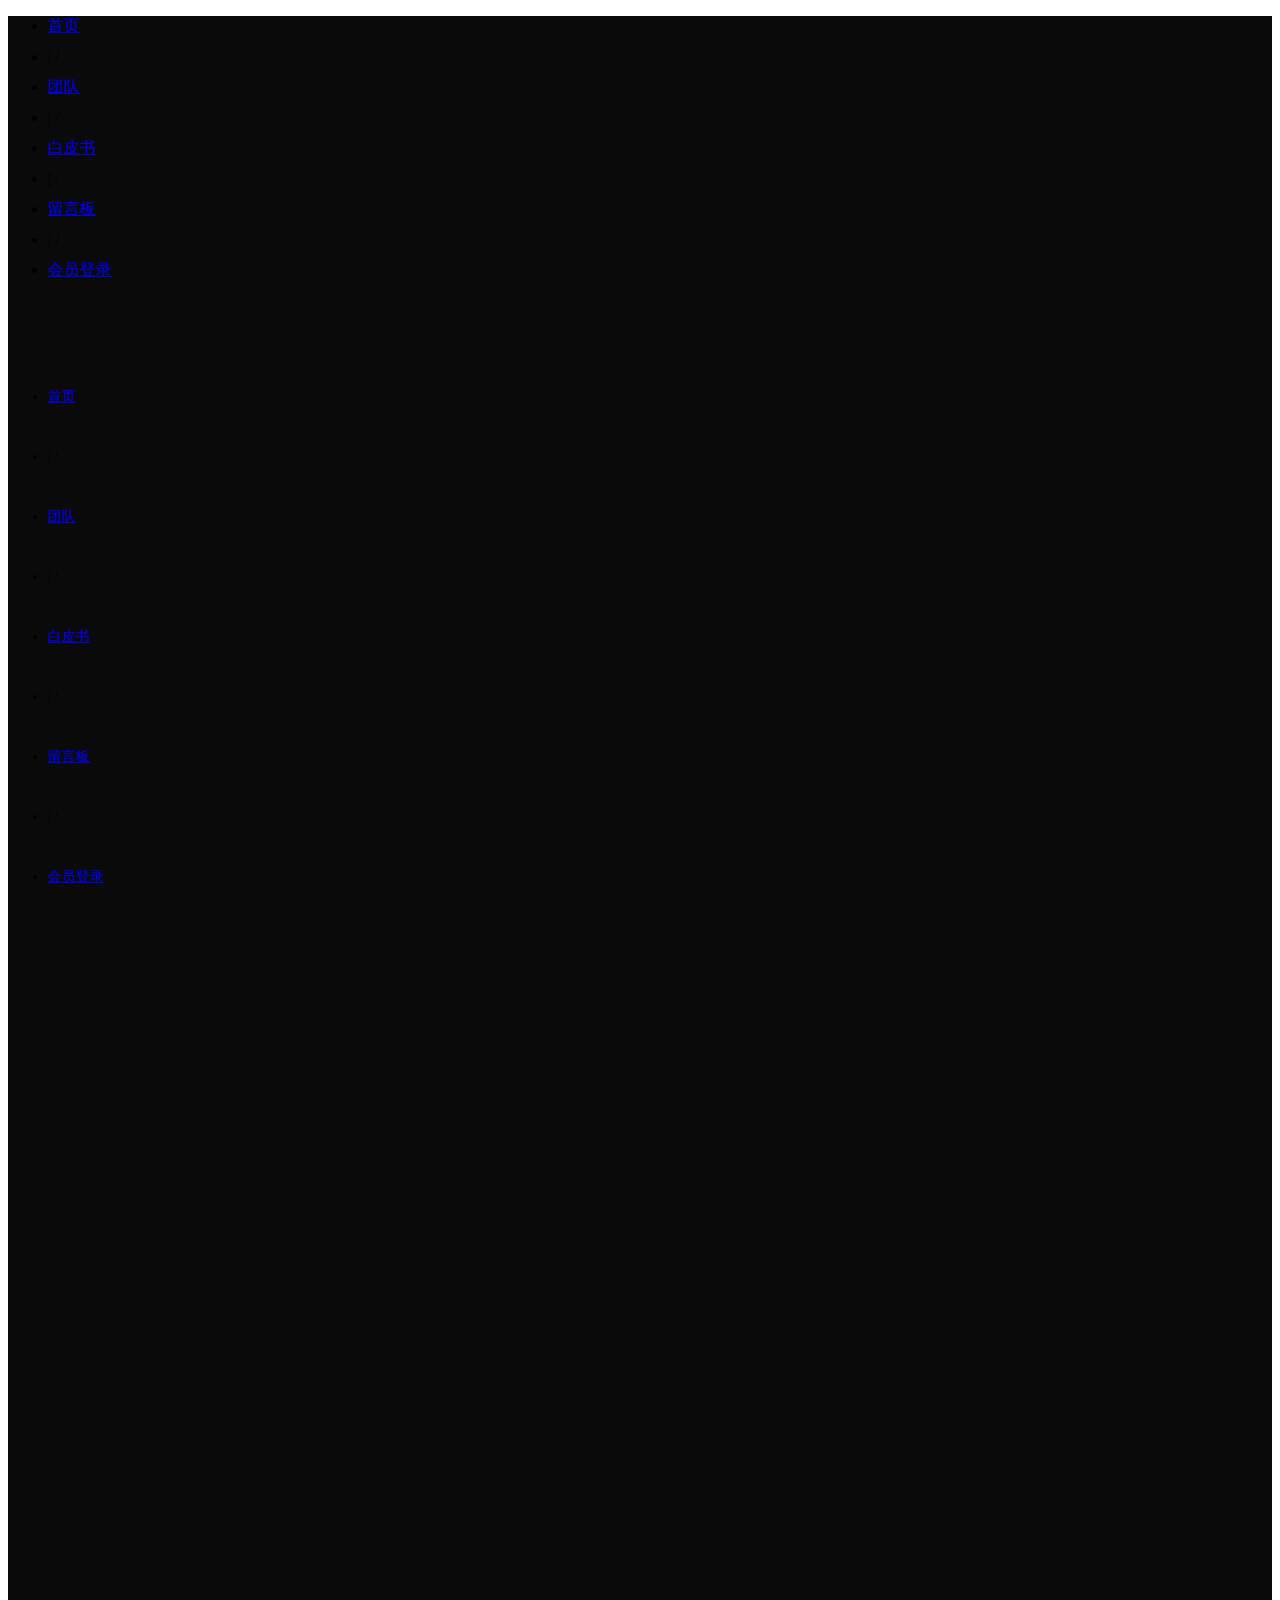
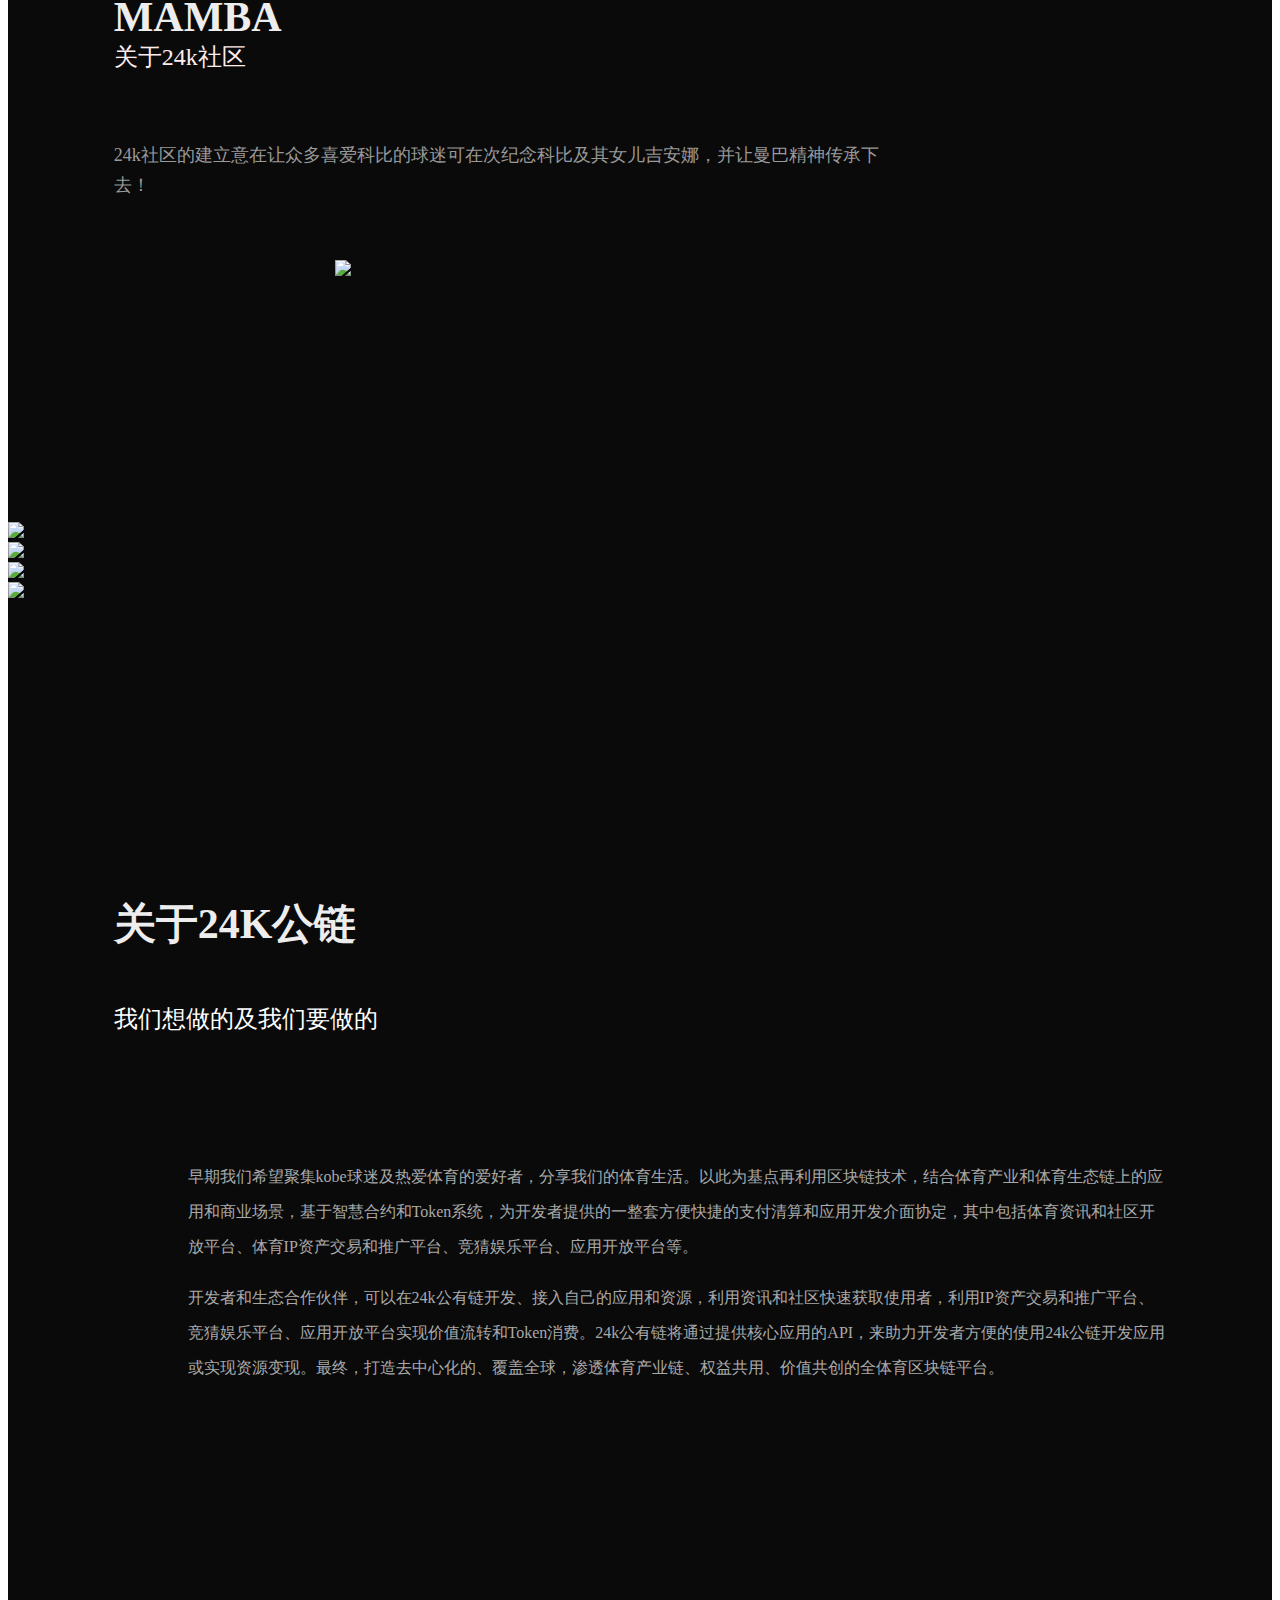
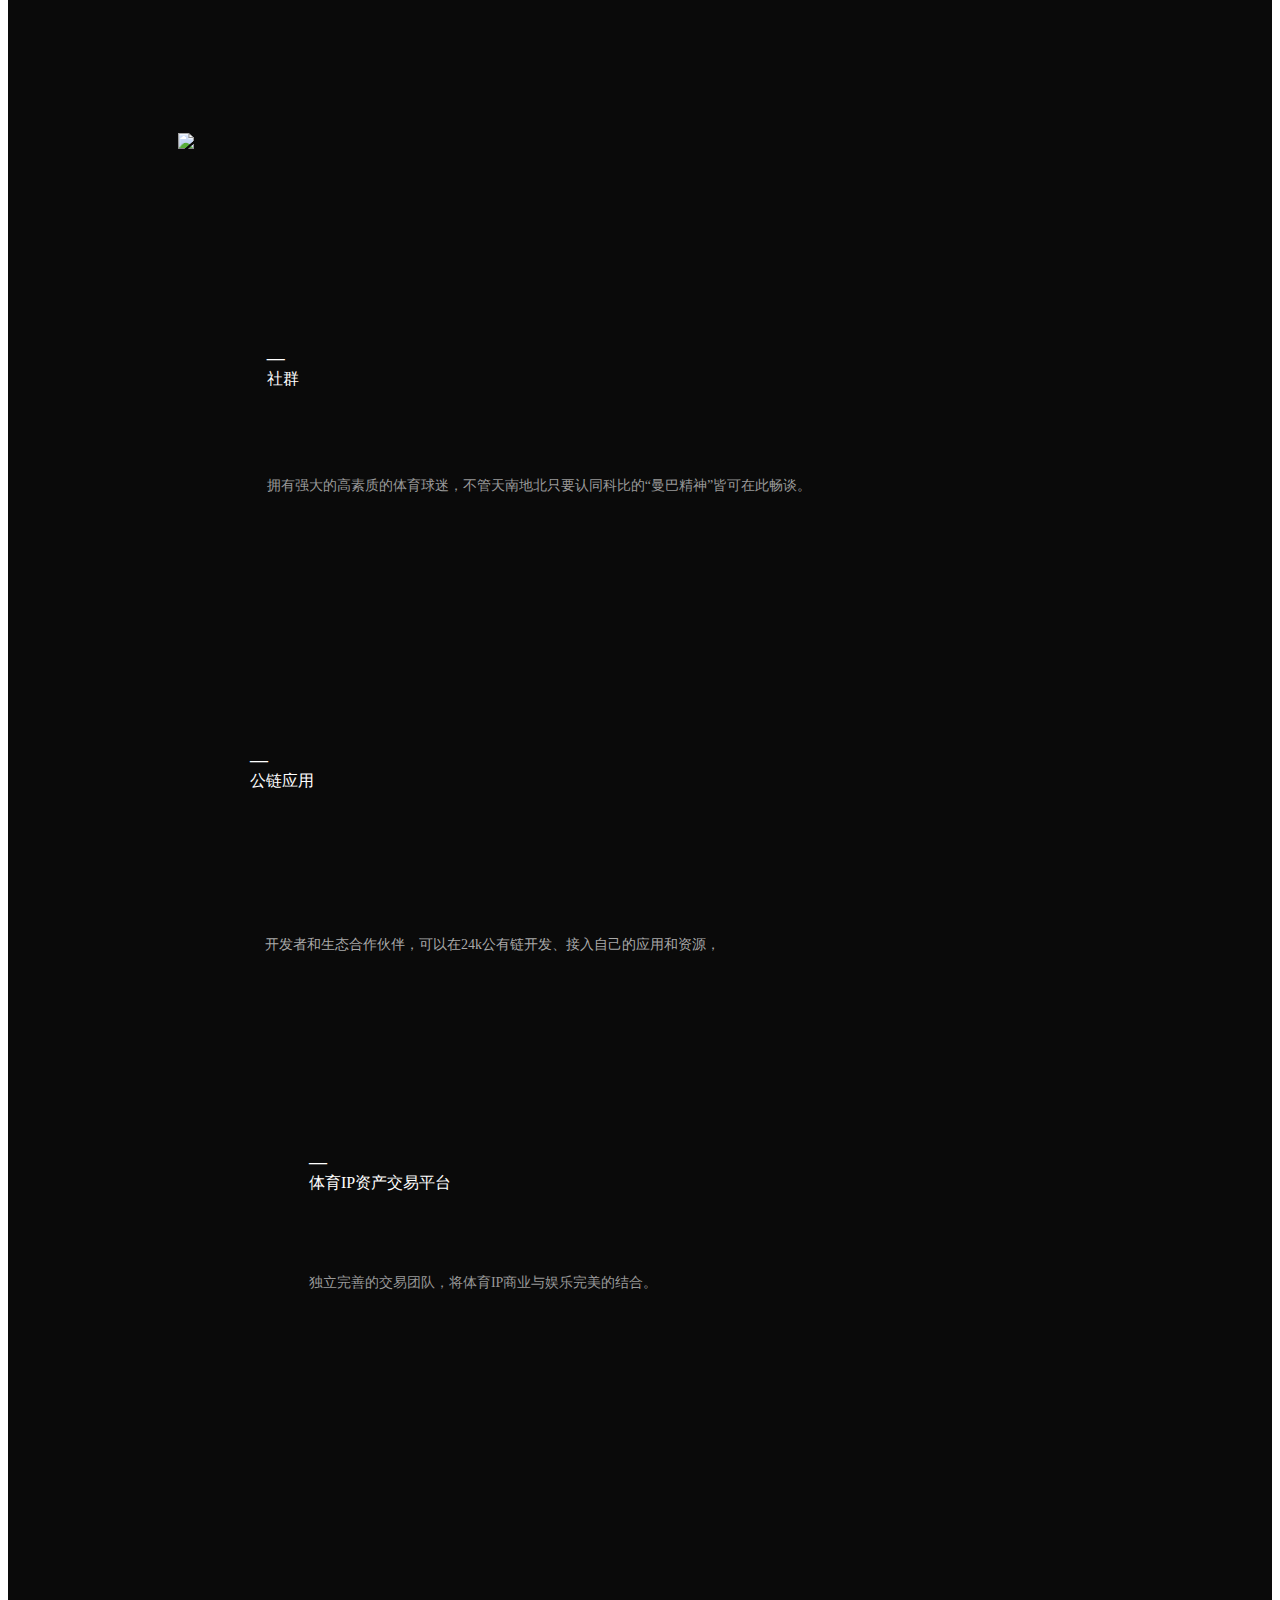
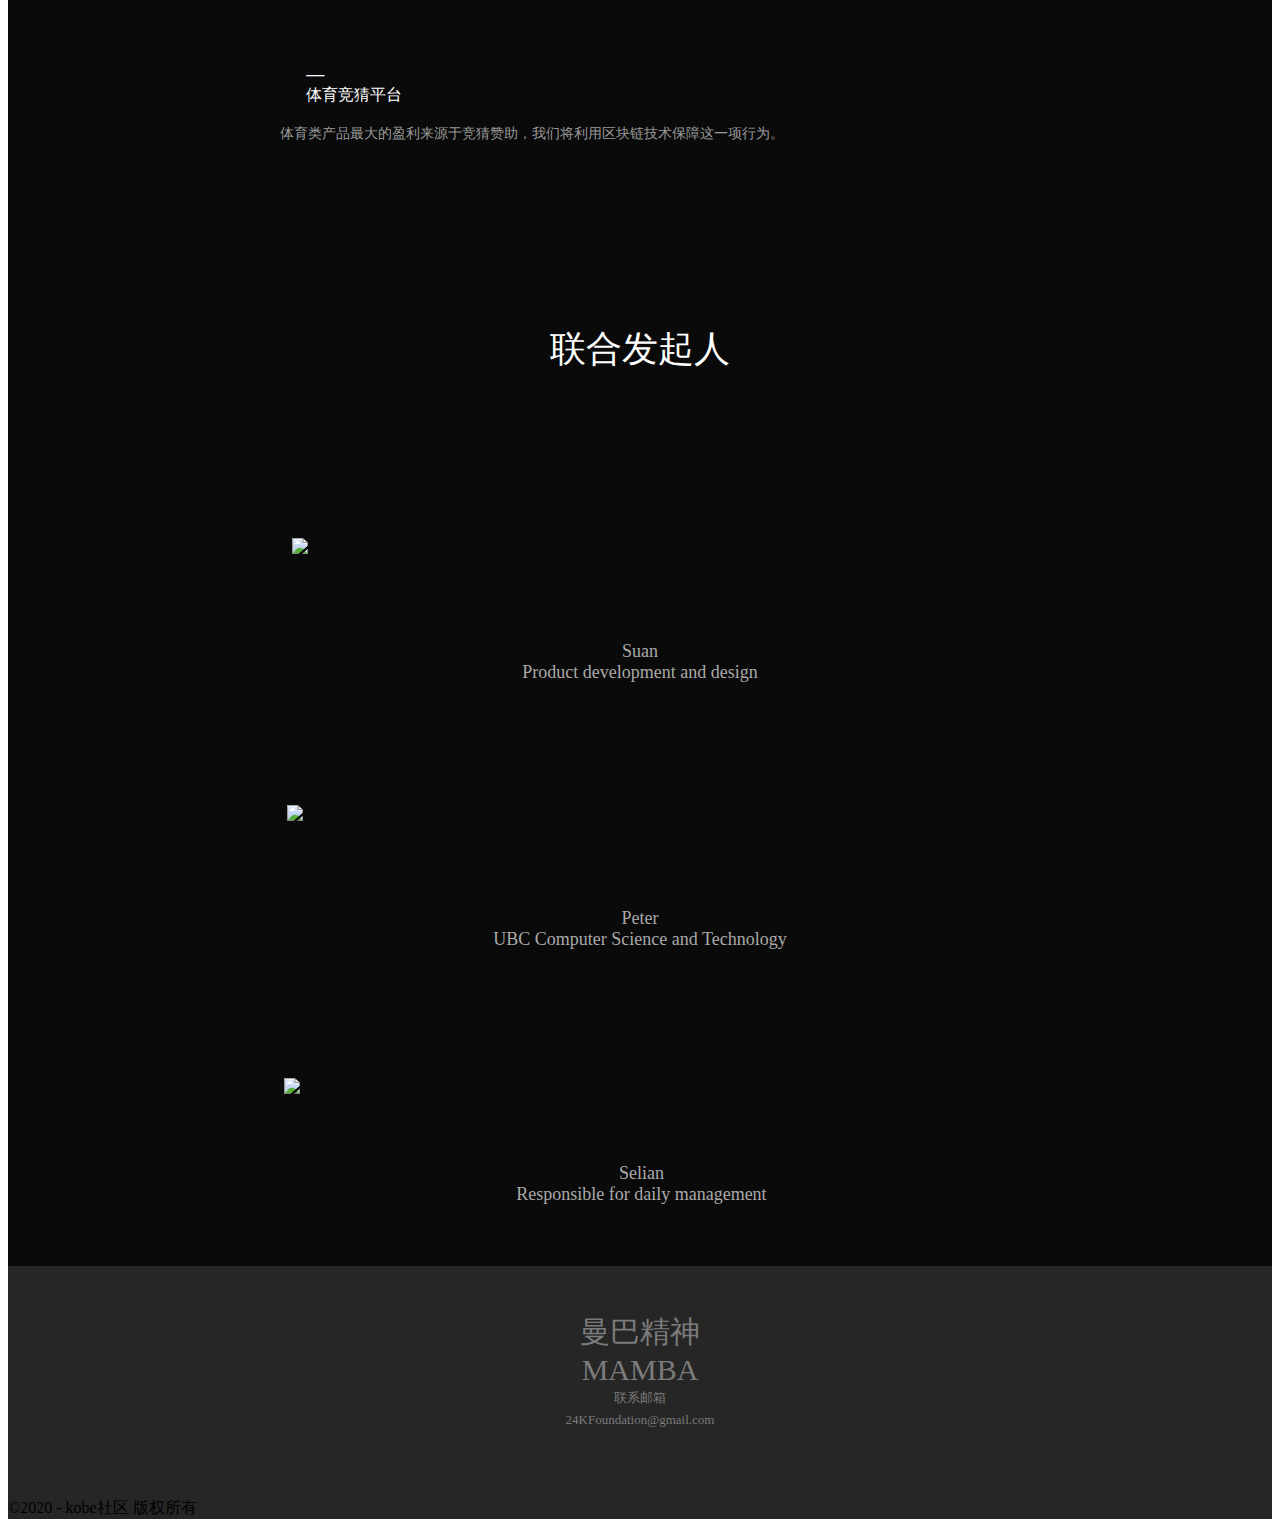
==== commit 5ba351f1: "Update index.html" ====
--- a/index.html
+++ b/index.html
@@ -223,7 +223,7 @@
     </div>
 
     <div id="gridFooter" class="jz_web_footer g_footer">
-        <div class='jz_web_row_line jz_web_row_line_pc1'><div id='row102' class='jz_web_row jz_web_row3 jz_module_row'><div class='jz_web_row__content'><div class='jz_web_col jz_web_col0' _index=0><div class='web_col_content'><div id='module301' class='form jz_module  jz_module_style_6'><div class='module_wrap'><div class='module_content '><div class='module_text_content'><div class='fkeditor-wrap'><div class='fk-editor'><div style="text-align: center; font-size: 30px;"><font color="#7b7b7b" face="fontface__黑体__2__844979514330">曼巴精神</font></div><div style="text-align: center; font-size: 30px;"><font color="#7b7b7b" face="fontface__黑体__2__844979514330">MAMBA</font></div><div></div><div></div><div></div><div></div><div></div><div></div><div></div><div></div></div></div></div></div></div></div></div></div><div class='jz_web_col jz_web_col1' _index=1><div class='web_col_content'><div id='module302' class='form jz_module  jz_module_style_6'><div class='module_wrap'><div class='module_content '><div class='module_text_content'><div class='fkeditor-wrap'><div class='fk-editor'><div style="text-align: center; font-size: 13px; line-height: 22px;"><font color="#7b7b7b">联系邮箱</font></div><div style="text-align: center; font-size: 13px; line-height: 22px;"><font color="#7b7b7b">xxx@.co.m</font></div><div></div><div></div><div></div><div></div><div></div><div></div><div></div><div></div></div></div></div></div></div></div></div></div><div class='jz_web_col jz_web_col2' _index=2><div class='web_col_content'><div id='module303' class='form jz_module  jz_module_style_6'><div class='module_wrap'><div class='module_content '><div class='module_text_content'><div class='fkeditor-wrap'><div class='fk-editor'><div style="text-align: center; font-size: 13px; line-height: 22px;"><font color="#7b7b7b">联系电话</font></div><div style="text-align: center; font-size: 13px; line-height: 22px;"><font color="#7b7b7b">020-000000 000-000000</font></div><div></div><div></div><div></div><div></div><div></div><div></div><div></div><div></div><div></div><div></div><div></div><div></div><div></div><div></div><div></div><div></div></div></div></div></div></div></div></div></div></div></div></div><div class='jz_web_row_line jz_web_row_line_pc1'><div id='row4' class='jz_web_row jz_web_row1 jz_web_row_mobi1 jz_section_row'><div class='jz_web_row__content'><div class='jz_web_col jz_web_col0' _index=0><div class='web_col_content'><div class='s_footer'><p class='s_footer_copyright'>©2020 - kobe社区 版权所有</p><p><span class='s_footer_support'>本站使用<a href='http://jz.fkw.com/proFree.html?_ta=4' target='_blank' class='s_footer_anchor jz_hover jz_theme_font_hover_color'><i class='s_footer_support_icon faisco-icons-S000101'></i>凡科建站</a>搭建</span></p></div></div></div></div></div></div>
+        <div class='jz_web_row_line jz_web_row_line_pc1'><div id='row102' class='jz_web_row jz_web_row3 jz_module_row'><div class='jz_web_row__content'><div class='jz_web_col jz_web_col0' _index=0><div class='web_col_content'><div id='module301' class='form jz_module  jz_module_style_6'><div class='module_wrap'><div class='module_content '><div class='module_text_content'><div class='fkeditor-wrap'><div class='fk-editor'><div style="text-align: center; font-size: 30px;"><font color="#7b7b7b" face="fontface__黑体__2__844979514330">曼巴精神</font></div><div style="text-align: center; font-size: 30px;"><font color="#7b7b7b" face="fontface__黑体__2__844979514330">MAMBA</font></div><div></div><div></div><div></div><div></div><div></div><div></div><div></div><div></div></div></div></div></div></div></div></div></div><div class='jz_web_col jz_web_col1' _index=1><div class='web_col_content'><div id='module302' class='form jz_module  jz_module_style_6'><div class='module_wrap'><div class='module_content '><div class='module_text_content'><div class='fkeditor-wrap'><div class='fk-editor'><div style="text-align: center; font-size: 13px; line-height: 22px;"><font color="#7b7b7b">联系邮箱</font></div><div style="text-align: center; font-size: 13px; line-height: 22px;"><font color="#7b7b7b">24KFoundation@gmail.com</font></div><div></div><div></div><div></div><div></div><div></div><div></div><div></div><div></div></div></div></div></div></div></div></div></div><div class='jz_web_col jz_web_col2' _index=2><div class='web_col_content'><div id='module303' class='form jz_module  jz_module_style_6'><div class='module_wrap'><div class='module_content '><div class='module_text_content'><div class='fkeditor-wrap'><div class='fk-editor'><div></div><div></div><div></div><div></div><div></div><div></div><div></div><div></div><div></div><div></div><div></div><div></div><div></div><div></div><div></div><div></div></div></div></div></div></div></div></div></div></div></div></div><div class='jz_web_row_line jz_web_row_line_pc1'><div id='row4' class='jz_web_row jz_web_row1 jz_web_row_mobi1 jz_section_row'><div class='jz_web_row__content'><div class='jz_web_col jz_web_col0' _index=0><div class='web_col_content'><div class='s_footer'><p class='s_footer_copyright'>©2020 - kobe社区 版权所有</p><p></p></div></div></div></div></div></div>
     </div>
 
     <div id="jzBackTopCompon"></div> 
